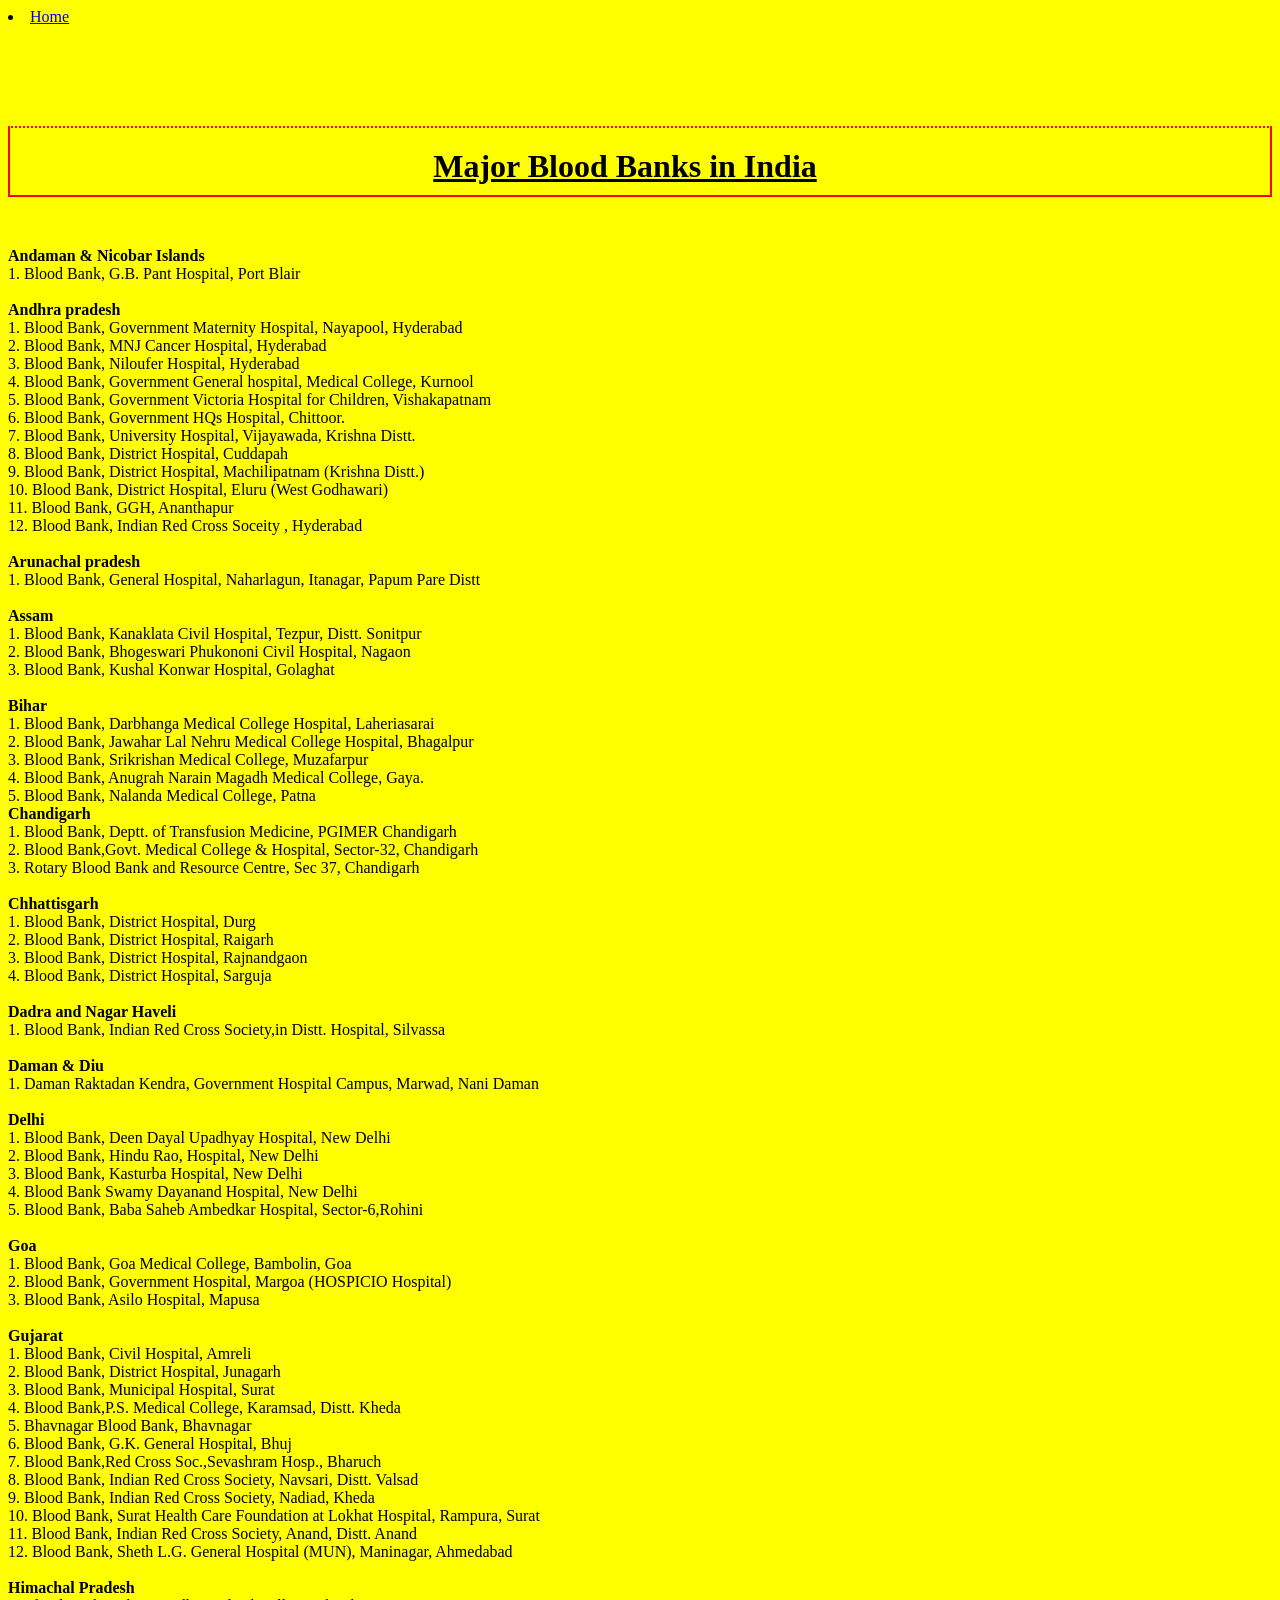
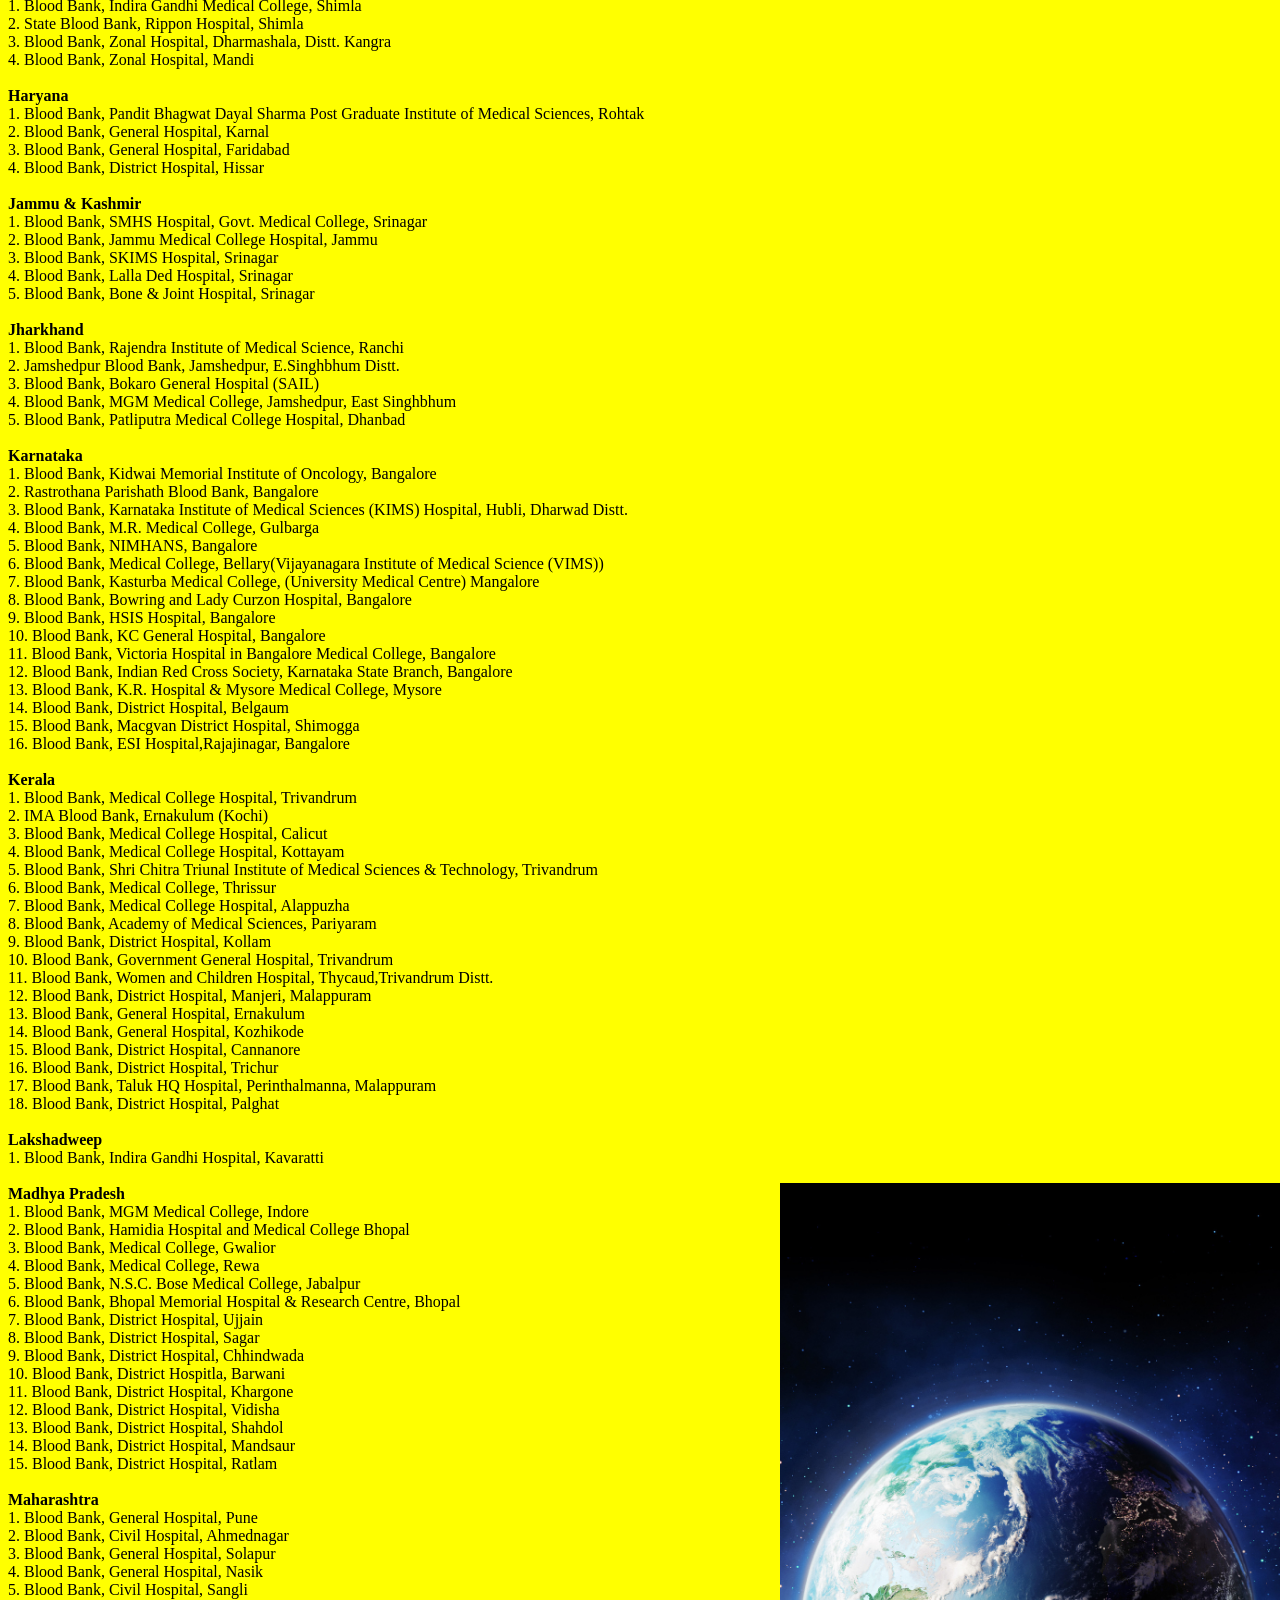
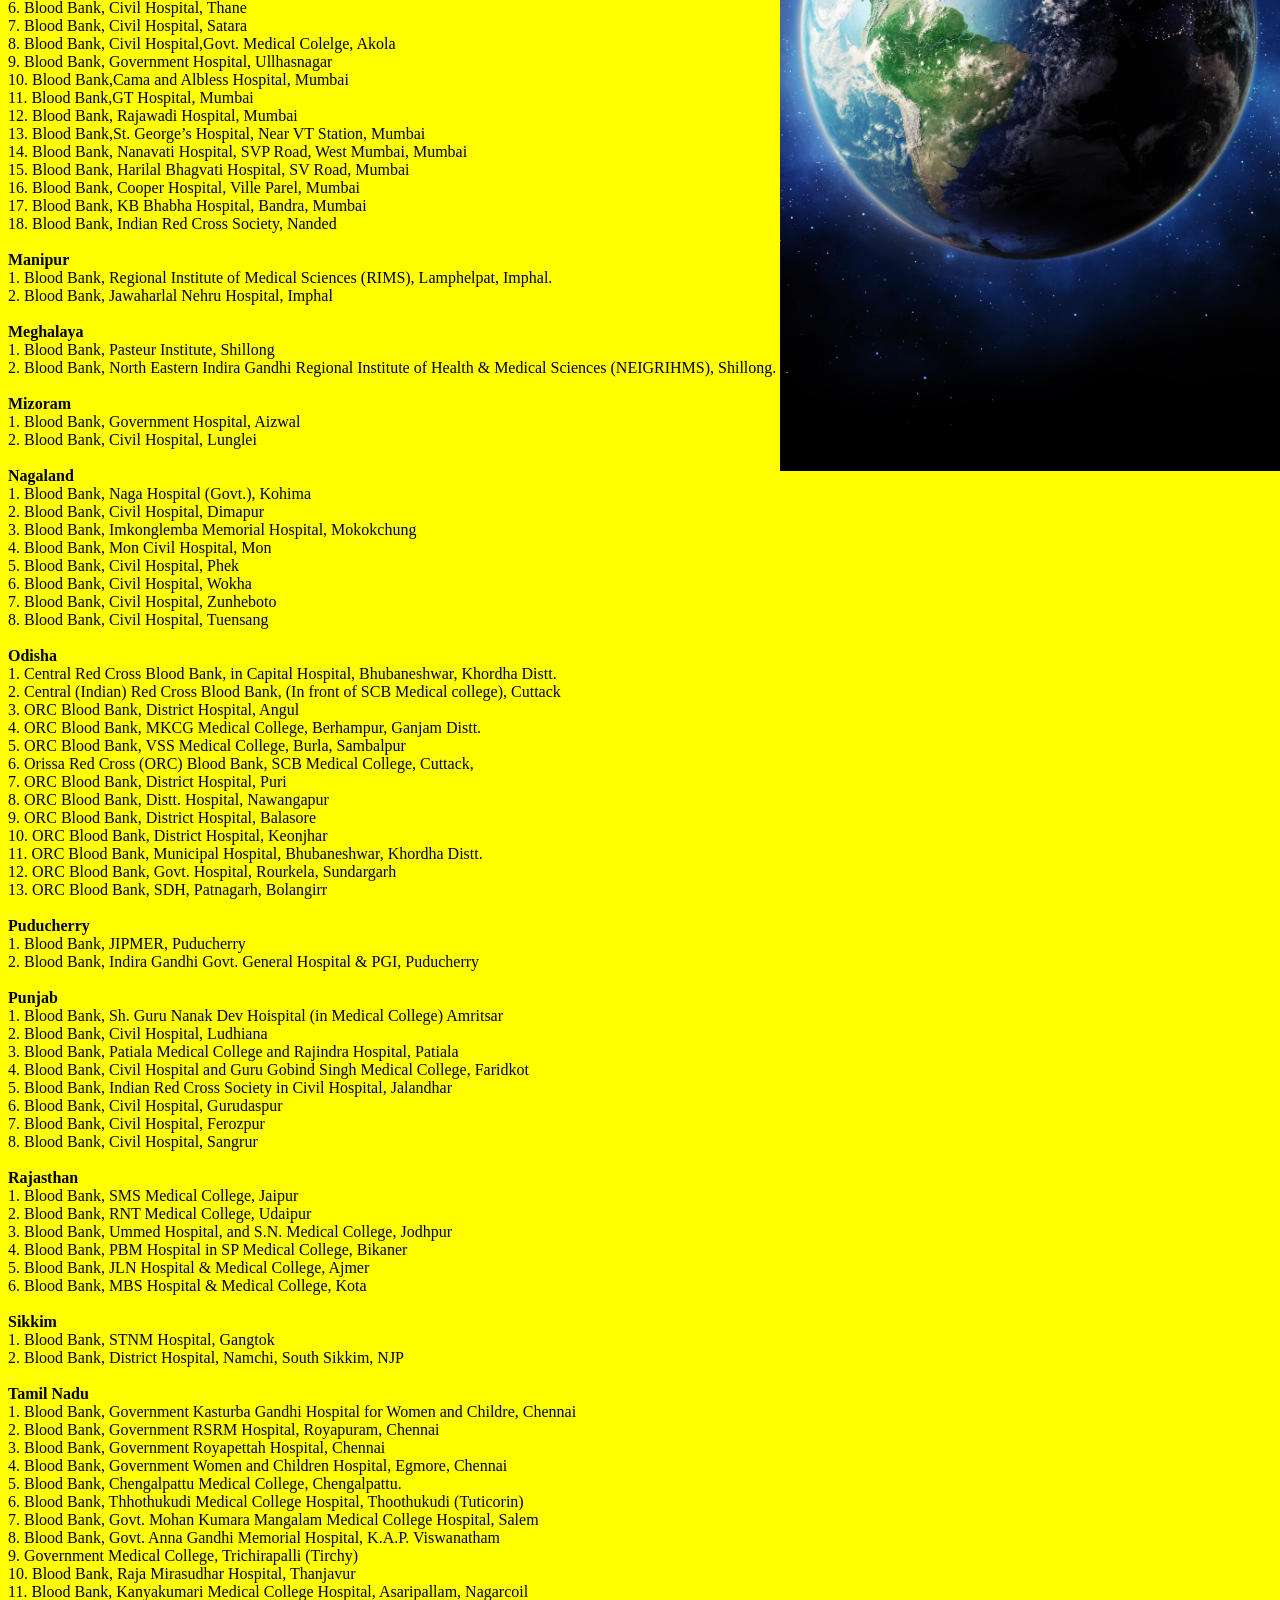
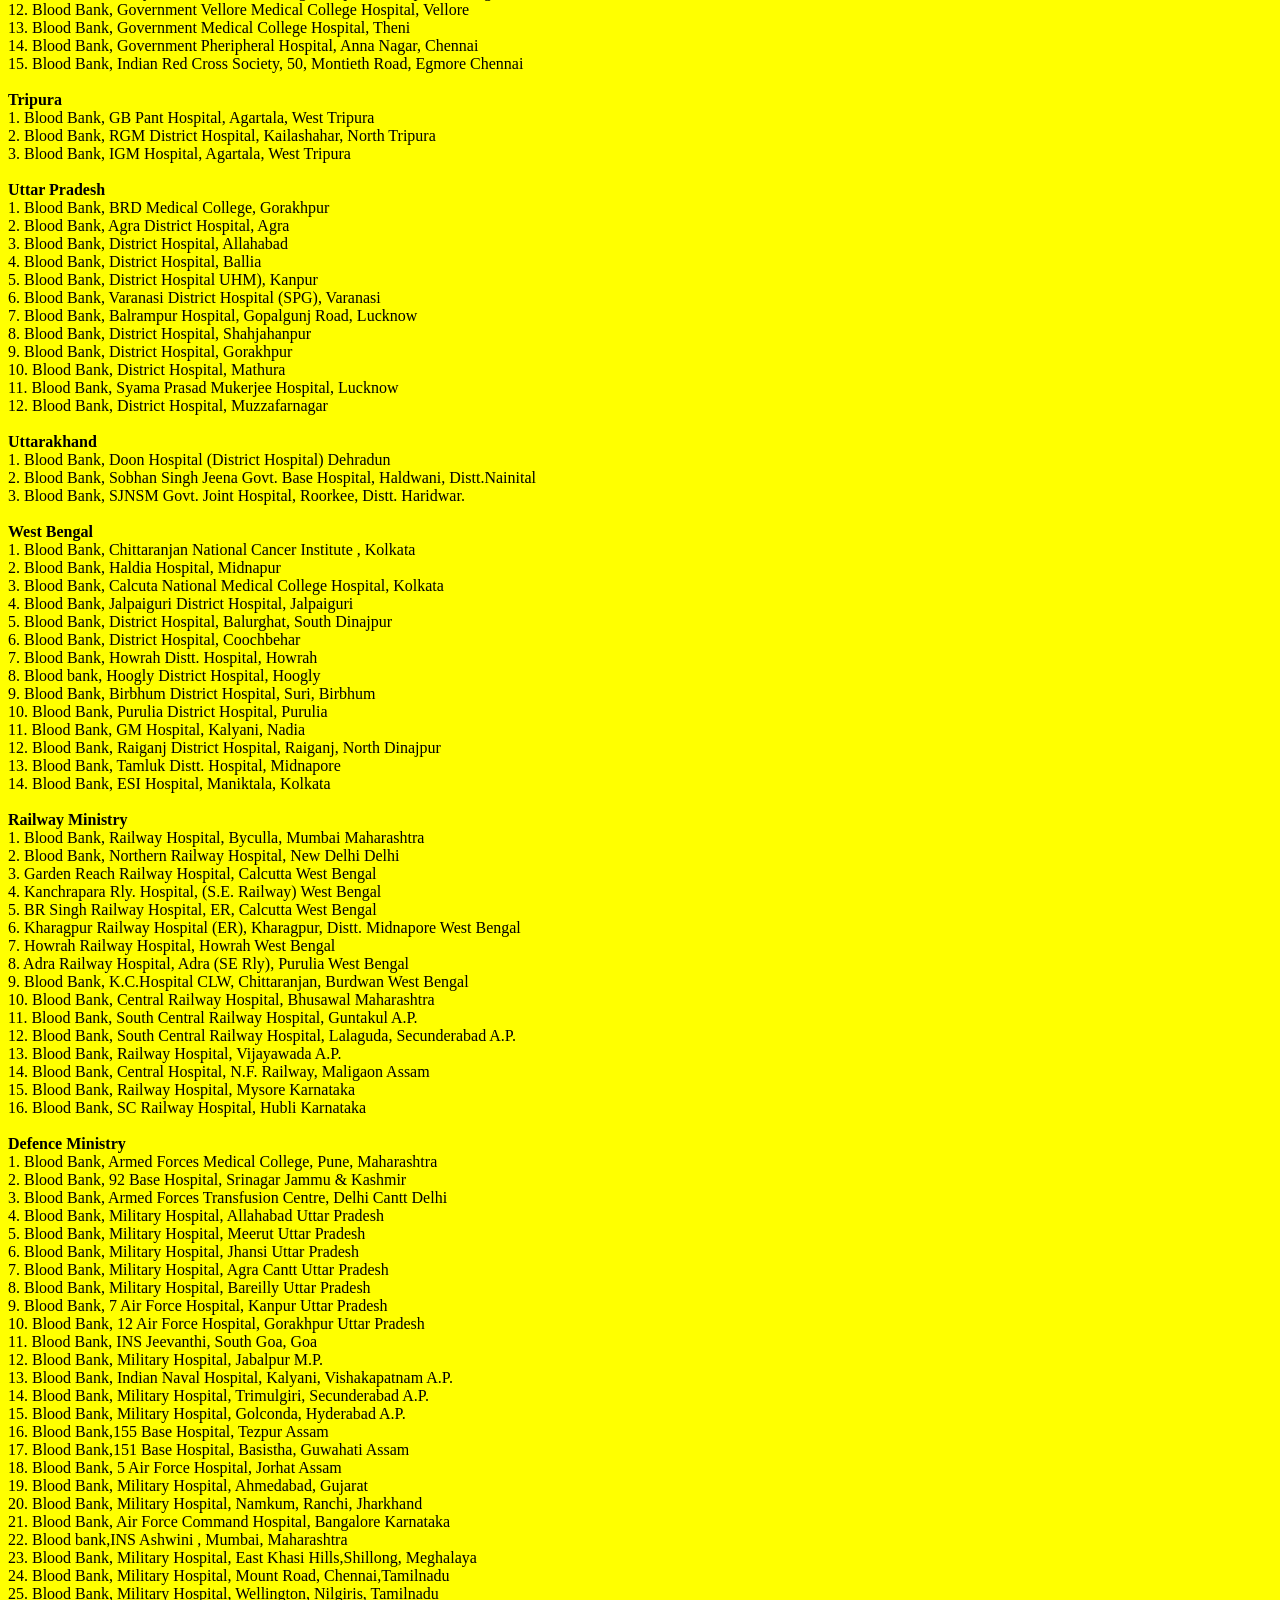
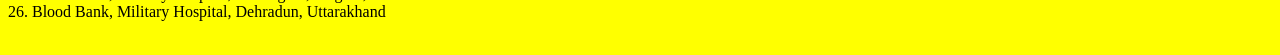
==== list.html @ 59d0528e "Blood Donation System Blood Donation Management Co." ====
<html>
<head>
<title>Blood Donation Management Co.</title>
<link href="mystyles.css" rel="stylesheet">
</head>
<body>
<form action="Blood Donation Management Project.html" method="get">
<li  class="active" ><a  href='Blood Donation Management Project.html'>Home</a></li>
<p id="p5"><h1><center>Major Blood Banks in India</h1>
<b>Andaman & Nicobar Islands</b><br>
1. Blood Bank, G.B. Pant Hospital, Port Blair<br><br>
<b>Andhra pradesh</b><br>
1. Blood Bank, Government Maternity Hospital, Nayapool, Hyderabad<br>
2. Blood Bank, MNJ Cancer Hospital, Hyderabad<br>
3. Blood Bank, Niloufer Hospital, Hyderabad<br>
4. Blood Bank, Government General hospital, Medical College, Kurnool<br>
5. Blood Bank, Government Victoria Hospital for Children, Vishakapatnam<br>
6. Blood Bank, Government HQs Hospital, Chittoor.<br>
7. Blood Bank, University Hospital, Vijayawada, Krishna Distt.<br>
8. Blood Bank, District Hospital, Cuddapah<br>
9. Blood Bank, District Hospital, Machilipatnam (Krishna Distt.)<br>
10. Blood Bank, District Hospital, Eluru (West Godhawari)<br>
11. Blood Bank, GGH, Ananthapur<br>
12. Blood Bank, Indian Red Cross Soceity , Hyderabad<br><br>
<b>Arunachal pradesh</b><br>
1. Blood Bank, General Hospital, Naharlagun, Itanagar, Papum Pare Distt<br><br>
<b>Assam</b><br>
1. Blood Bank, Kanaklata Civil Hospital, Tezpur, Distt. Sonitpur<br>
2. Blood Bank, Bhogeswari Phukononi Civil Hospital, Nagaon<br>
3. Blood Bank, Kushal Konwar Hospital, Golaghat<br><br>
<b>Bihar</b><br>
1. Blood Bank, Darbhanga Medical College Hospital, Laheriasarai<br>
2. Blood Bank, Jawahar Lal Nehru Medical College Hospital, Bhagalpur<br>
3. Blood Bank, Srikrishan Medical College, Muzafarpur<br>
4. Blood Bank, Anugrah Narain Magadh Medical College, Gaya.<br>
5. Blood Bank, Nalanda Medical College, Patna<br>
<b>Chandigarh</b><br>
1. Blood Bank, Deptt. of Transfusion Medicine, PGIMER Chandigarh<br>
2. Blood Bank,Govt. Medical College & Hospital, Sector-32, Chandigarh<br>
3. Rotary Blood Bank and Resource Centre, Sec 37, Chandigarh<br><br>
<b>Chhattisgarh</b><br>
1. Blood Bank, District Hospital, Durg<br>
2. Blood Bank, District Hospital, Raigarh<br>
3. Blood Bank, District Hospital, Rajnandgaon<br>
4. Blood Bank, District Hospital, Sarguja<br><br>
<b>Dadra and Nagar Haveli</b><br>
1. Blood Bank, Indian Red Cross Society,in Distt. Hospital, Silvassa<br><br>
<b>Daman & Diu</b><br>
1. Daman Raktadan Kendra, Government Hospital Campus, Marwad, Nani Daman<br><br>
<b>Delhi</b><br>
1. Blood Bank, Deen Dayal Upadhyay Hospital, New Delhi<br>
2. Blood Bank, Hindu Rao, Hospital, New Delhi<br>
3. Blood Bank, Kasturba Hospital, New Delhi<br>
4. Blood Bank Swamy Dayanand Hospital, New Delhi<br>
5. Blood Bank, Baba Saheb Ambedkar Hospital, Sector-6,Rohini<br><br>
<b>Goa</b><br>
1. Blood Bank, Goa Medical College, Bambolin, Goa<br>
2. Blood Bank, Government Hospital, Margoa (HOSPICIO Hospital)<br>
3. Blood Bank, Asilo Hospital, Mapusa<br><br>
<b>Gujarat</b><br>
1. Blood Bank, Civil Hospital, Amreli<br>
2. Blood Bank, District Hospital, Junagarh<br>
3. Blood Bank, Municipal Hospital, Surat<br>
4. Blood Bank,P.S. Medical College, Karamsad, Distt. Kheda<br>
5. Bhavnagar Blood Bank, Bhavnagar<br>
6. Blood Bank, G.K. General Hospital, Bhuj<br>
7. Blood Bank,Red Cross Soc.,Sevashram Hosp., Bharuch<br>
8. Blood Bank, Indian Red Cross Society, Navsari, Distt. Valsad<br>
9. Blood Bank, Indian Red Cross Society, Nadiad, Kheda<br>
10. Blood Bank, Surat Health Care Foundation at Lokhat Hospital, Rampura, Surat<br>
11. Blood Bank, Indian Red Cross Society, Anand, Distt. Anand<br>
12. Blood Bank, Sheth L.G. General Hospital (MUN), Maninagar, Ahmedabad<br><br>
<b>Himachal Pradesh</b><br>
1. Blood Bank, Indira Gandhi Medical College, Shimla<br>
2. State Blood Bank, Rippon Hospital, Shimla<br>
3. Blood Bank, Zonal Hospital, Dharmashala, Distt. Kangra<br>
4. Blood Bank, Zonal Hospital, Mandi<br><br>
<b>Haryana</b><br>
1. Blood Bank, Pandit Bhagwat Dayal Sharma Post Graduate Institute of Medical Sciences, Rohtak<br>
2. Blood Bank, General Hospital, Karnal<br>
3. Blood Bank, General Hospital, Faridabad<br>
4. Blood Bank, District Hospital, Hissar<br><br>
<b>Jammu & Kashmir</b><br>
1. Blood Bank, SMHS Hospital, Govt. Medical College, Srinagar<br>
2. Blood Bank, Jammu Medical College Hospital, Jammu<br>
3. Blood Bank, SKIMS Hospital, Srinagar<br>
4. Blood Bank, Lalla Ded Hospital, Srinagar<br>
5. Blood Bank, Bone & Joint Hospital, Srinagar<br><br>
<b>Jharkhand</b><br>
1. Blood Bank, Rajendra Institute of Medical Science, Ranchi<br>
2. Jamshedpur Blood Bank, Jamshedpur, E.Singhbhum Distt.<br>
3. Blood Bank, Bokaro General Hospital (SAIL)<br>
4. Blood Bank, MGM Medical College, Jamshedpur, East Singhbhum<br>
5. Blood Bank, Patliputra Medical College Hospital, Dhanbad<br><br>
<b>Karnataka</b><br>
1. Blood Bank, Kidwai Memorial Institute of Oncology, Bangalore<br>
2. Rastrothana Parishath Blood Bank, Bangalore<br>
3. Blood Bank, Karnataka Institute of Medical Sciences (KIMS) Hospital, Hubli, Dharwad Distt.<br>
4. Blood Bank, M.R. Medical College, Gulbarga<br>
5. Blood Bank, NIMHANS, Bangalore<br>
6. Blood Bank, Medical College, Bellary(Vijayanagara Institute of Medical Science (VIMS))<br>
7. Blood Bank, Kasturba Medical College, (University Medical Centre) Mangalore<br>
8. Blood Bank, Bowring and Lady Curzon Hospital, Bangalore<br>
9. Blood Bank, HSIS Hospital, Bangalore<br>
10. Blood Bank, KC General Hospital, Bangalore<br>
11. Blood Bank, Victoria Hospital in Bangalore Medical College, Bangalore<br>
12. Blood Bank, Indian Red Cross Society, Karnataka State Branch, Bangalore<br>
13. Blood Bank, K.R. Hospital & Mysore Medical College, Mysore<br>
14. Blood Bank, District Hospital, Belgaum<br>
15. Blood Bank, Macgvan District Hospital, Shimogga<br>
16. Blood Bank, ESI Hospital,Rajajinagar, Bangalore<br><br>
<b>Kerala</b><br>
1. Blood Bank, Medical College Hospital, Trivandrum<br>
2. IMA Blood Bank, Ernakulum (Kochi)<br>
3. Blood Bank, Medical College Hospital, Calicut<br>
4. Blood Bank, Medical College Hospital, Kottayam<br>
5. Blood Bank, Shri Chitra Triunal Institute of Medical Sciences & Technology, Trivandrum<br>
6. Blood Bank, Medical College, Thrissur<br>
7. Blood Bank, Medical College Hospital, Alappuzha<br>
8. Blood Bank, Academy of Medical Sciences, Pariyaram<br>
9. Blood Bank, District Hospital, Kollam<br>
10. Blood Bank, Government General Hospital, Trivandrum<br>
11. Blood Bank, Women and Children Hospital, Thycaud,Trivandrum Distt.<br>
12. Blood Bank, District Hospital, Manjeri, Malappuram<br>
13. Blood Bank, General Hospital, Ernakulum<br>
14. Blood Bank, General Hospital, Kozhikode<br>
15. Blood Bank, District Hospital, Cannanore<br>
16. Blood Bank, District Hospital, Trichur<br>
17. Blood Bank, Taluk HQ Hospital, Perinthalmanna, Malappuram<br>
18. Blood Bank, District Hospital, Palghat<br><br>
<b>Lakshadweep</b><br>
1. Blood Bank, Indira Gandhi Hospital, Kavaratti<br><br>
<b>Madhya Pradesh</b><br>
1. Blood Bank, MGM Medical College, Indore<br>
2. Blood Bank, Hamidia Hospital and Medical College Bhopal<br>
3. Blood Bank, Medical College, Gwalior<br>
4. Blood Bank, Medical College, Rewa<br>
5. Blood Bank, N.S.C. Bose Medical College, Jabalpur<br>
6. Blood Bank, Bhopal Memorial Hospital & Research Centre, Bhopal<br>
7. Blood Bank, District Hospital, Ujjain<br>
8. Blood Bank, District Hospital, Sagar<br>
9. Blood Bank, District Hospital, Chhindwada<br>
10. Blood Bank, District Hospitla, Barwani<br>
11. Blood Bank, District Hospital, Khargone<br>
12. Blood Bank, District Hospital, Vidisha<br>
13. Blood Bank, District Hospital, Shahdol<br>
14. Blood Bank, District Hospital, Mandsaur<br>
15. Blood Bank, District Hospital, Ratlam<br><br>
<b>Maharashtra</b><br>
1. Blood Bank, General Hospital, Pune<br>
2. Blood Bank, Civil Hospital, Ahmednagar<br>
3. Blood Bank, General Hospital, Solapur<br>
4. Blood Bank, General Hospital, Nasik<br>
5. Blood Bank, Civil Hospital, Sangli<br>
6. Blood Bank, Civil Hospital, Thane<br>
7. Blood Bank, Civil Hospital, Satara<br>
8. Blood Bank, Civil Hospital,Govt. Medical Colelge, Akola<br>
9. Blood Bank, Government Hospital, Ullhasnagar<br>
10. Blood Bank,Cama and Albless Hospital, Mumbai<br>
11. Blood Bank,GT Hospital, Mumbai<br>
12. Blood Bank, Rajawadi Hospital, Mumbai<br>
13. Blood Bank,St. George’s Hospital, Near VT Station, Mumbai<br>
14. Blood Bank, Nanavati Hospital, SVP Road, West Mumbai, Mumbai<br>
15. Blood Bank, Harilal Bhagvati Hospital, SV Road, Mumbai<br>
16. Blood Bank, Cooper Hospital, Ville Parel, Mumbai<br>
17. Blood Bank, KB Bhabha Hospital, Bandra, Mumbai<br>
18. Blood Bank, Indian Red Cross Society, Nanded<br><br>
<b>Manipur</b><br>
1. Blood Bank, Regional Institute of Medical Sciences (RIMS), Lamphelpat, Imphal.<br>
2. Blood Bank, Jawaharlal Nehru Hospital, Imphal<br><br>
<b>Meghalaya</b><br>
1. Blood Bank, Pasteur Institute, Shillong<br>
2. Blood Bank, North Eastern Indira Gandhi Regional Institute of Health & Medical Sciences (NEIGRIHMS), Shillong.<br><br>
<b>Mizoram</b><br>
1. Blood Bank, Government Hospital, Aizwal<br>
2. Blood Bank, Civil Hospital, Lunglei<br><br>
<b>Nagaland</b><br>
1. Blood Bank, Naga Hospital (Govt.), Kohima<br>
2. Blood Bank, Civil Hospital, Dimapur<br>
3. Blood Bank, Imkonglemba Memorial Hospital, Mokokchung<br>
4. Blood Bank, Mon Civil Hospital, Mon<br>
5. Blood Bank, Civil Hospital, Phek<br>
6. Blood Bank, Civil Hospital, Wokha<br>
7. Blood Bank, Civil Hospital, Zunheboto<br>
8. Blood Bank, Civil Hospital, Tuensang<br><br>
<b>Odisha</b><br>
1. Central Red Cross Blood Bank, in Capital Hospital, Bhubaneshwar, Khordha Distt.<br>
2. Central (Indian) Red Cross Blood Bank, (In front of SCB Medical college), Cuttack<br>
3. ORC Blood Bank, District Hospital, Angul<br>
4. ORC Blood Bank, MKCG Medical College, Berhampur, Ganjam Distt.<br>
5. ORC Blood Bank, VSS Medical College, Burla, Sambalpur<br>
6. Orissa Red Cross (ORC) Blood Bank, SCB Medical College, Cuttack,<br>
7. ORC Blood Bank, District Hospital, Puri<br>
8. ORC Blood Bank, Distt. Hospital, Nawangapur<br>
9. ORC Blood Bank, District Hospital, Balasore<br>
10. ORC Blood Bank, District Hospital, Keonjhar<br>
11. ORC Blood Bank, Municipal Hospital, Bhubaneshwar, Khordha Distt.<br>
12. ORC Blood Bank, Govt. Hospital, Rourkela, Sundargarh<br>
13. ORC Blood Bank, SDH, Patnagarh, Bolangirr<br><br>
<b>Puducherry</b><br>
1. Blood Bank, JIPMER, Puducherry<br>
2. Blood Bank, Indira Gandhi Govt. General Hospital & PGI, Puducherry<br><br>
<b>Punjab</b><br>
1. Blood Bank, Sh. Guru Nanak Dev Hoispital (in Medical College) Amritsar<br>
2. Blood Bank, Civil Hospital, Ludhiana<br>
3. Blood Bank, Patiala Medical College and Rajindra Hospital, Patiala<br>
4. Blood Bank, Civil Hospital and Guru Gobind Singh Medical College, Faridkot<br>
5. Blood Bank, Indian Red Cross Society in Civil Hospital, Jalandhar<br>
6. Blood Bank, Civil Hospital, Gurudaspur<br>
7. Blood Bank, Civil Hospital, Ferozpur<br>
8. Blood Bank, Civil Hospital, Sangrur<br><br>
<b>Rajasthan</b><br>
1. Blood Bank, SMS Medical College, Jaipur<br>
2. Blood Bank, RNT Medical College, Udaipur<br>
3. Blood Bank, Ummed Hospital, and S.N. Medical College, Jodhpur<br>
4. Blood Bank, PBM Hospital in SP Medical College, Bikaner<br>
5. Blood Bank, JLN Hospital & Medical College, Ajmer<br>
6. Blood Bank, MBS Hospital & Medical College, Kota<br><br>
<b>Sikkim</b><br>
1. Blood Bank, STNM Hospital, Gangtok<br>
2. Blood Bank, District Hospital, Namchi, South Sikkim, NJP<br><br>
<b>Tamil Nadu</b><br>
1. Blood Bank, Government Kasturba Gandhi Hospital for Women and Childre, Chennai<br>
2. Blood Bank, Government RSRM Hospital, Royapuram, Chennai<br>
3. Blood Bank, Government Royapettah Hospital, Chennai<br>
4. Blood Bank, Government Women and Children Hospital, Egmore, Chennai<br>
5. Blood Bank, Chengalpattu Medical College, Chengalpattu.<br>
6. Blood Bank, Thhothukudi Medical College Hospital, Thoothukudi (Tuticorin)<br>
7. Blood Bank, Govt. Mohan Kumara Mangalam Medical College Hospital, Salem<br>
8. Blood Bank, Govt. Anna Gandhi Memorial Hospital, K.A.P. Viswanatham<br>
9. Government Medical College, Trichirapalli (Tirchy)<br>
10. Blood Bank, Raja Mirasudhar Hospital, Thanjavur<br>
11. Blood Bank, Kanyakumari Medical College Hospital, Asaripallam, Nagarcoil<br>
12. Blood Bank, Government Vellore Medical College Hospital, Vellore<br>
13. Blood Bank, Government Medical College Hospital, Theni<br>
14. Blood Bank, Government Pheripheral Hospital, Anna Nagar, Chennai<br>
15. Blood Bank, Indian Red Cross Society, 50, Montieth Road, Egmore Chennai<br><br>
<b>Tripura</b><br>
1. Blood Bank, GB Pant Hospital, Agartala, West Tripura<br>
2. Blood Bank, RGM District Hospital, Kailashahar, North Tripura<br>
3. Blood Bank, IGM Hospital, Agartala, West Tripura<br><br>
<b>Uttar Pradesh</b><br>
1. Blood Bank, BRD Medical College, Gorakhpur<br>
2. Blood Bank, Agra District Hospital, Agra<br>
3. Blood Bank, District Hospital, Allahabad<br>
4. Blood Bank, District Hospital, Ballia<br>
5. Blood Bank, District Hospital UHM), Kanpur<br>
6. Blood Bank, Varanasi District Hospital (SPG), Varanasi<br>
7. Blood Bank, Balrampur Hospital, Gopalgunj Road, Lucknow<br>
8. Blood Bank, District Hospital, Shahjahanpur<br>
9. Blood Bank, District Hospital, Gorakhpur<br>
10. Blood Bank, District Hospital, Mathura<br>
11. Blood Bank, Syama Prasad Mukerjee Hospital, Lucknow<br>
12. Blood Bank, District Hospital, Muzzafarnagar<br><br>
<b>Uttarakhand</b><br>
1. Blood Bank, Doon Hospital (District Hospital) Dehradun<br>
2. Blood Bank, Sobhan Singh Jeena Govt. Base Hospital, Haldwani, Distt.Nainital<br>
3. Blood Bank, SJNSM Govt. Joint Hospital, Roorkee, Distt. Haridwar.<br><br>
<b>West Bengal</b><br>
1. Blood Bank, Chittaranjan National Cancer Institute , Kolkata<br>
2. Blood Bank, Haldia Hospital, Midnapur<br>
3. Blood Bank, Calcuta National Medical College Hospital, Kolkata<br>
4. Blood Bank, Jalpaiguri District Hospital, Jalpaiguri<br>
5. Blood Bank, District Hospital, Balurghat, South Dinajpur<br>
6. Blood Bank, District Hospital, Coochbehar<br>
7. Blood Bank, Howrah Distt. Hospital, Howrah<br>
8. Blood bank, Hoogly District Hospital, Hoogly<br>
9. Blood Bank, Birbhum District Hospital, Suri, Birbhum<br>
10. Blood Bank, Purulia District Hospital, Purulia<br>
11. Blood Bank, GM Hospital, Kalyani, Nadia<br>
12. Blood Bank, Raiganj District Hospital, Raiganj, North Dinajpur<br>
13. Blood Bank, Tamluk Distt. Hospital, Midnapore<br>
14. Blood Bank, ESI Hospital, Maniktala, Kolkata<br><br>
<b>Railway Ministry</b><br>
1. Blood Bank, Railway Hospital, Byculla, Mumbai Maharashtra<br>
2. Blood Bank, Northern Railway Hospital, New Delhi Delhi<br>
3. Garden Reach Railway Hospital, Calcutta West Bengal<br>
4. Kanchrapara Rly. Hospital, (S.E. Railway) West Bengal<br>
5. BR Singh Railway Hospital, ER, Calcutta West Bengal<br>
6. Kharagpur Railway Hospital (ER), Kharagpur, Distt. Midnapore West Bengal<br>
7. Howrah Railway Hospital, Howrah West Bengal<br>
8. Adra Railway Hospital, Adra (SE Rly), Purulia West Bengal<br>
9. Blood Bank, K.C.Hospital CLW, Chittaranjan, Burdwan West Bengal<br>
10. Blood Bank, Central Railway Hospital, Bhusawal Maharashtra<br>
11. Blood Bank, South Central Railway Hospital, Guntakul A.P.<br>
12. Blood Bank, South Central Railway Hospital, Lalaguda, Secunderabad A.P.<br>
13. Blood Bank, Railway Hospital, Vijayawada A.P.<br>
14. Blood Bank, Central Hospital, N.F. Railway, Maligaon Assam<br>
15. Blood Bank, Railway Hospital, Mysore Karnataka<br>
16. Blood Bank, SC Railway Hospital, Hubli Karnataka<br><br>
<b>Defence Ministry</b><br>
1. Blood Bank, Armed Forces Medical College, Pune, Maharashtra<br>
2. Blood Bank, 92 Base Hospital, Srinagar Jammu & Kashmir<br>
3. Blood Bank, Armed Forces Transfusion Centre, Delhi Cantt Delhi<br>
4. Blood Bank, Military Hospital, Allahabad Uttar Pradesh<br>
5. Blood Bank, Military Hospital, Meerut Uttar Pradesh<br>
6. Blood Bank, Military Hospital, Jhansi Uttar Pradesh<br>
7. Blood Bank, Military Hospital, Agra Cantt Uttar Pradesh<br>
8. Blood Bank, Military Hospital, Bareilly Uttar Pradesh<br>
9. Blood Bank, 7 Air Force Hospital, Kanpur Uttar Pradesh<br>
10. Blood Bank, 12 Air Force Hospital, Gorakhpur Uttar Pradesh<br>
11. Blood Bank, INS Jeevanthi, South Goa, Goa<br>
12. Blood Bank, Military Hospital, Jabalpur M.P.<br>
13. Blood Bank, Indian Naval Hospital, Kalyani, Vishakapatnam A.P.<br>
14. Blood Bank, Military Hospital, Trimulgiri, Secunderabad A.P.<br>
15. Blood Bank, Military Hospital, Golconda, Hyderabad A.P.<br>
16. Blood Bank,155 Base Hospital, Tezpur Assam<br>
17. Blood Bank,151 Base Hospital, Basistha, Guwahati Assam<br>
18. Blood Bank, 5 Air Force Hospital, Jorhat Assam<br>
19. Blood Bank, Military Hospital, Ahmedabad, Gujarat<br>
20. Blood Bank, Military Hospital, Namkum, Ranchi, Jharkhand<br>
21. Blood Bank, Air Force Command Hospital, Bangalore Karnataka<br>
22. Blood bank,INS Ashwini , Mumbai, Maharashtra<br>
23. Blood Bank, Military Hospital, East Khasi Hills,Shillong, Meghalaya<br>
24. Blood Bank, Military Hospital, Mount Road, Chennai,Tamilnadu<br>
25. Blood Bank, Military Hospital, Wellington, Nilgiris, Tamilnadu<br>
26. Blood Bank, Military Hospital, Dehradun, Uttarakhand<br>

<br>

</p>
</center>
</form>
</body>
</html>
---- mystyles.css ----
body{background-image:url("344.jpg");
background-size: 500px;
background-position: right;
background-attachment:scroll;
background-repeat:no-repeat;
background-color: yellow;
}

h1{color: black;
text-align:center;
text-decoration:underline;
border-style:solid;
border-width:2px 2px 2px 2px;
border-color:red;
border-top-style:dotted;
margin:100px 0 50px 0;
padding:20px 40px 10px 10px;
}

#p1{color: red;
}

.image1{text-align: center;
}

#p2{text-align:center;
}

.form-group{text-align: center;
}

.info{color: blue;
}

.points{color: red;
}

.data{color: brown;
}

.p5{padding: 20px 20px;
}
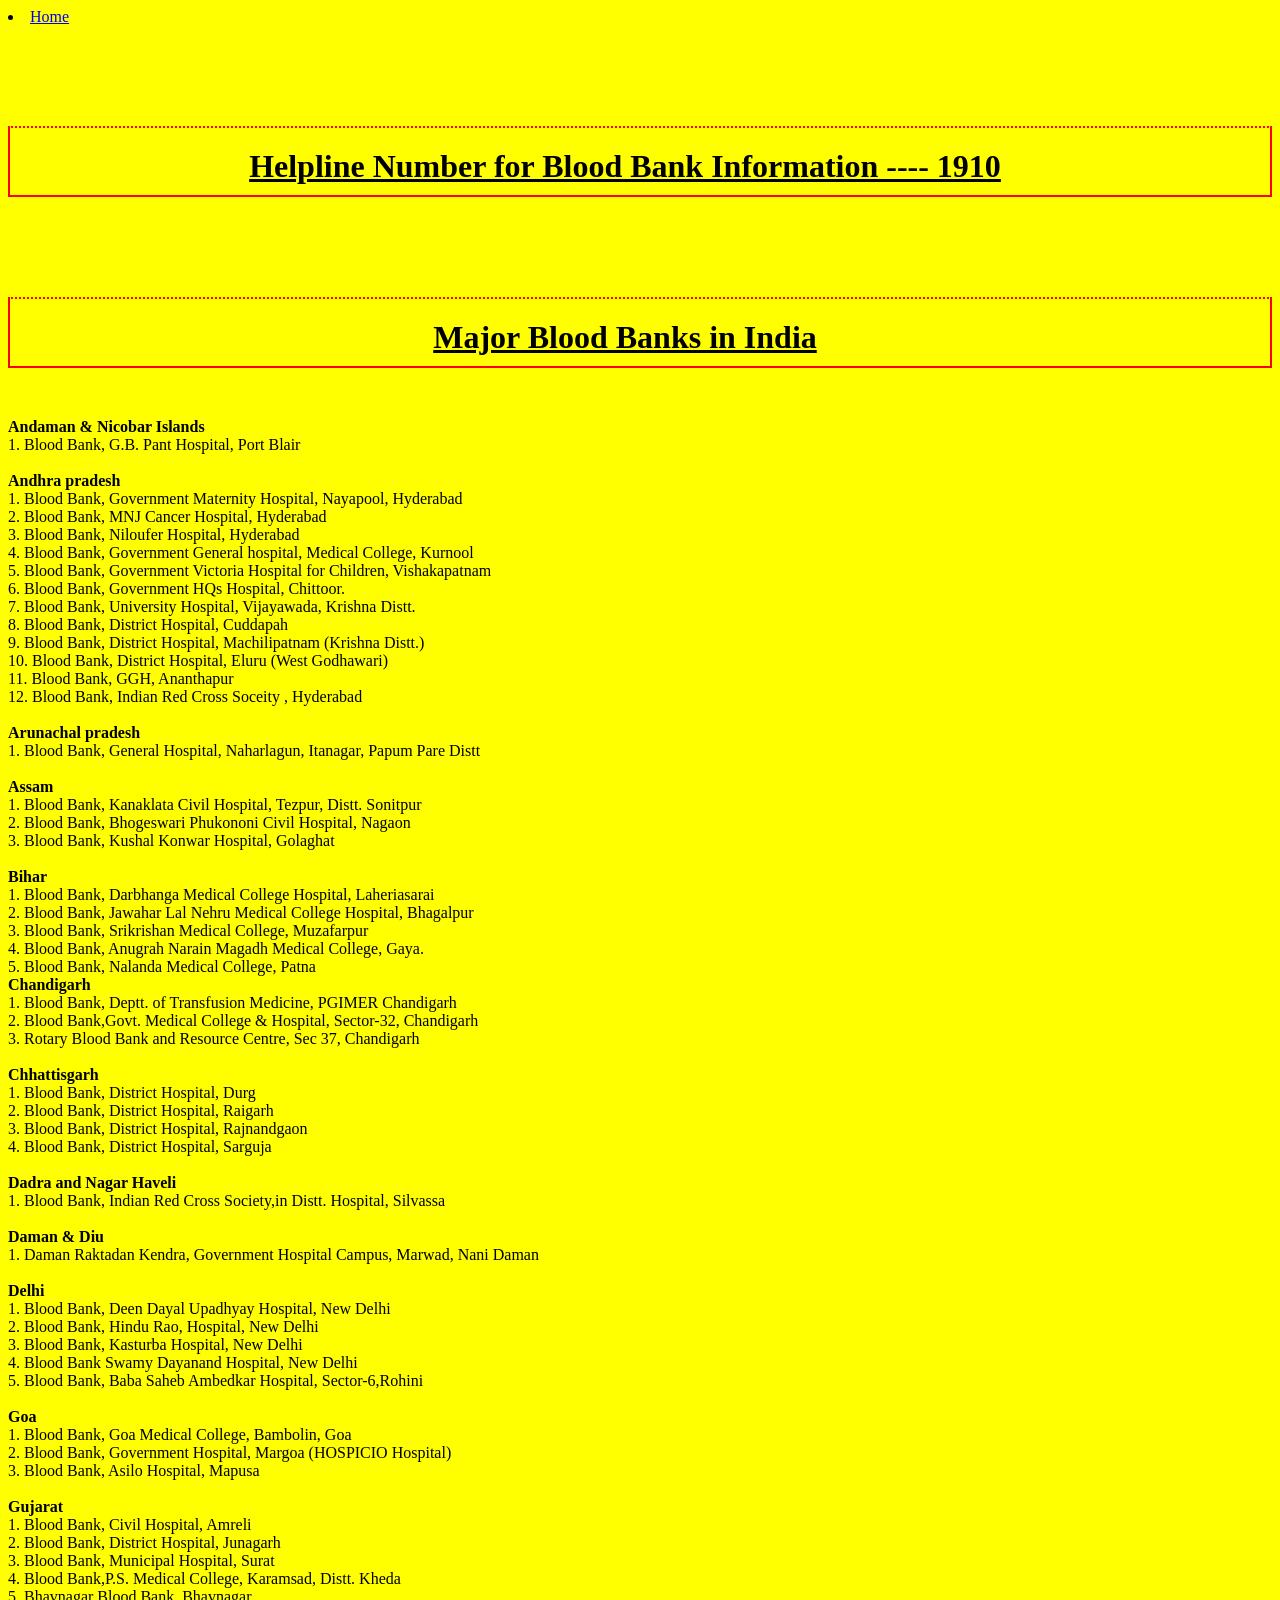
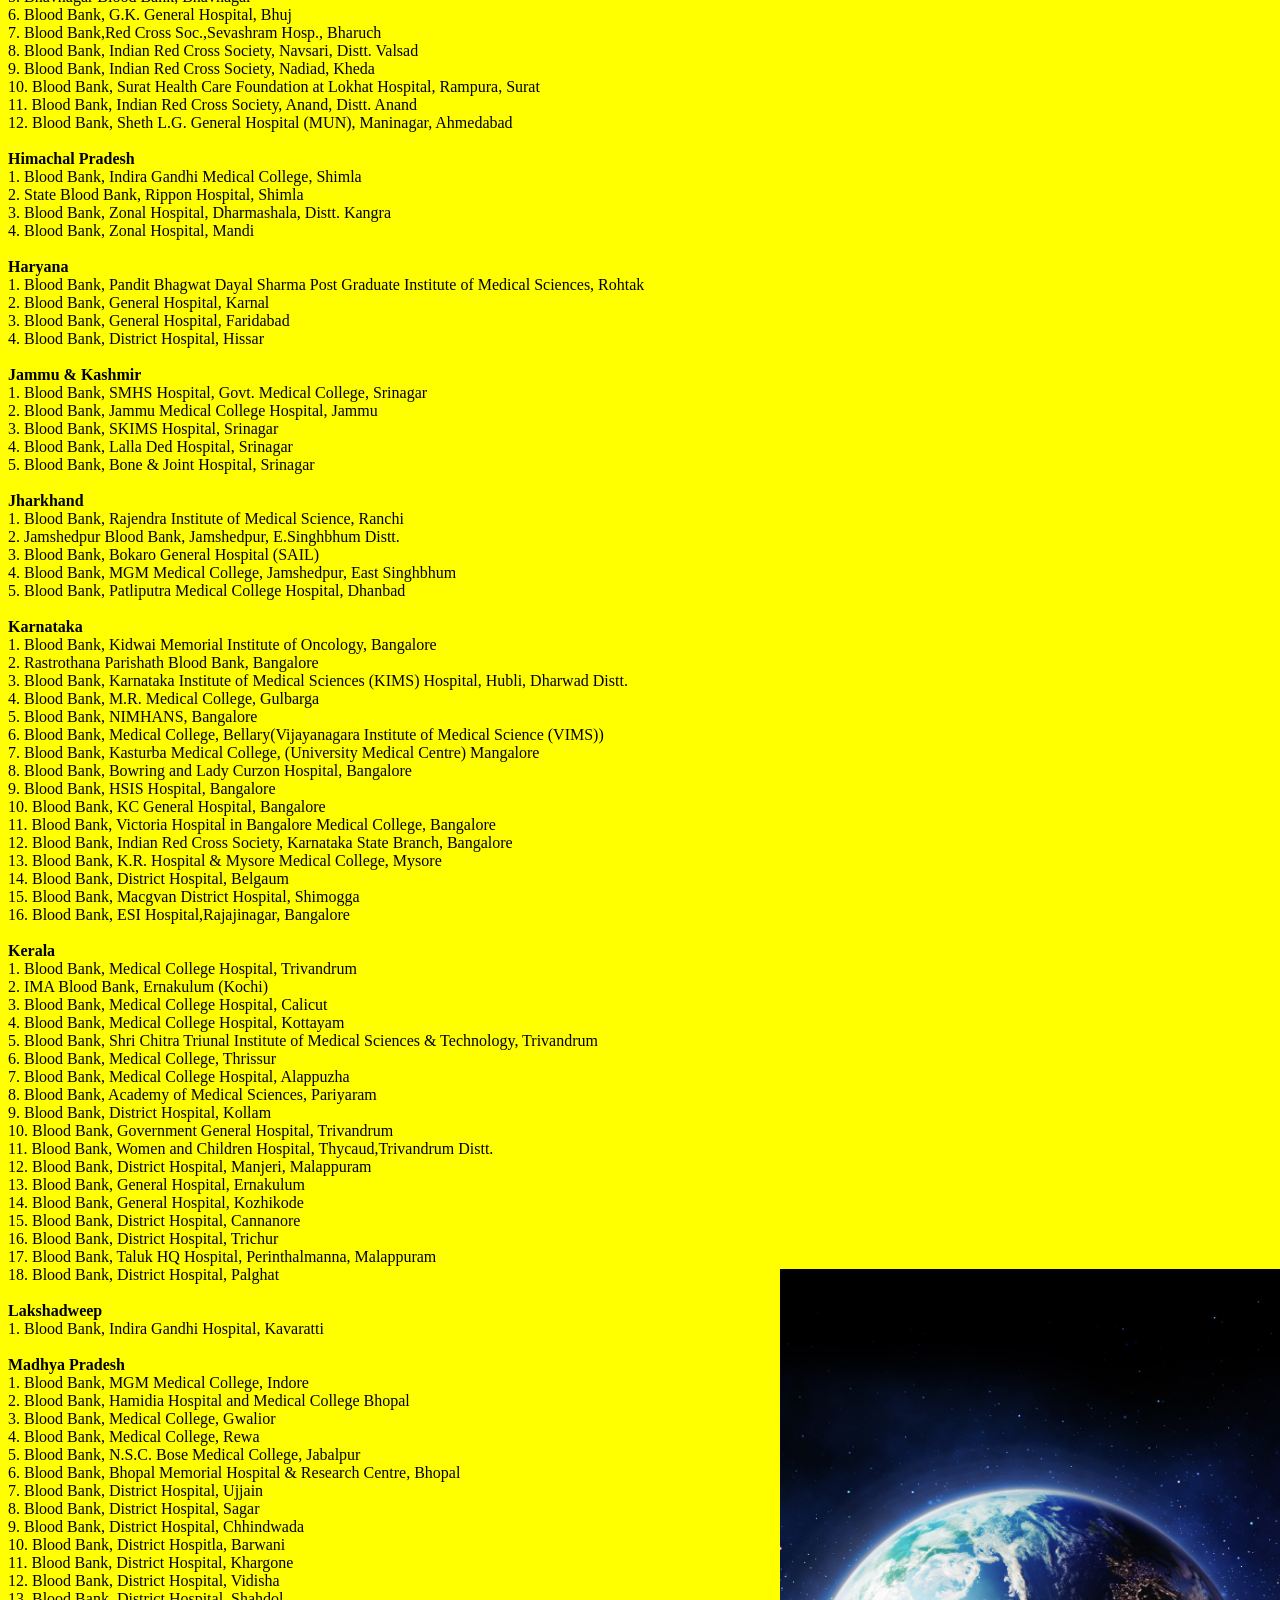
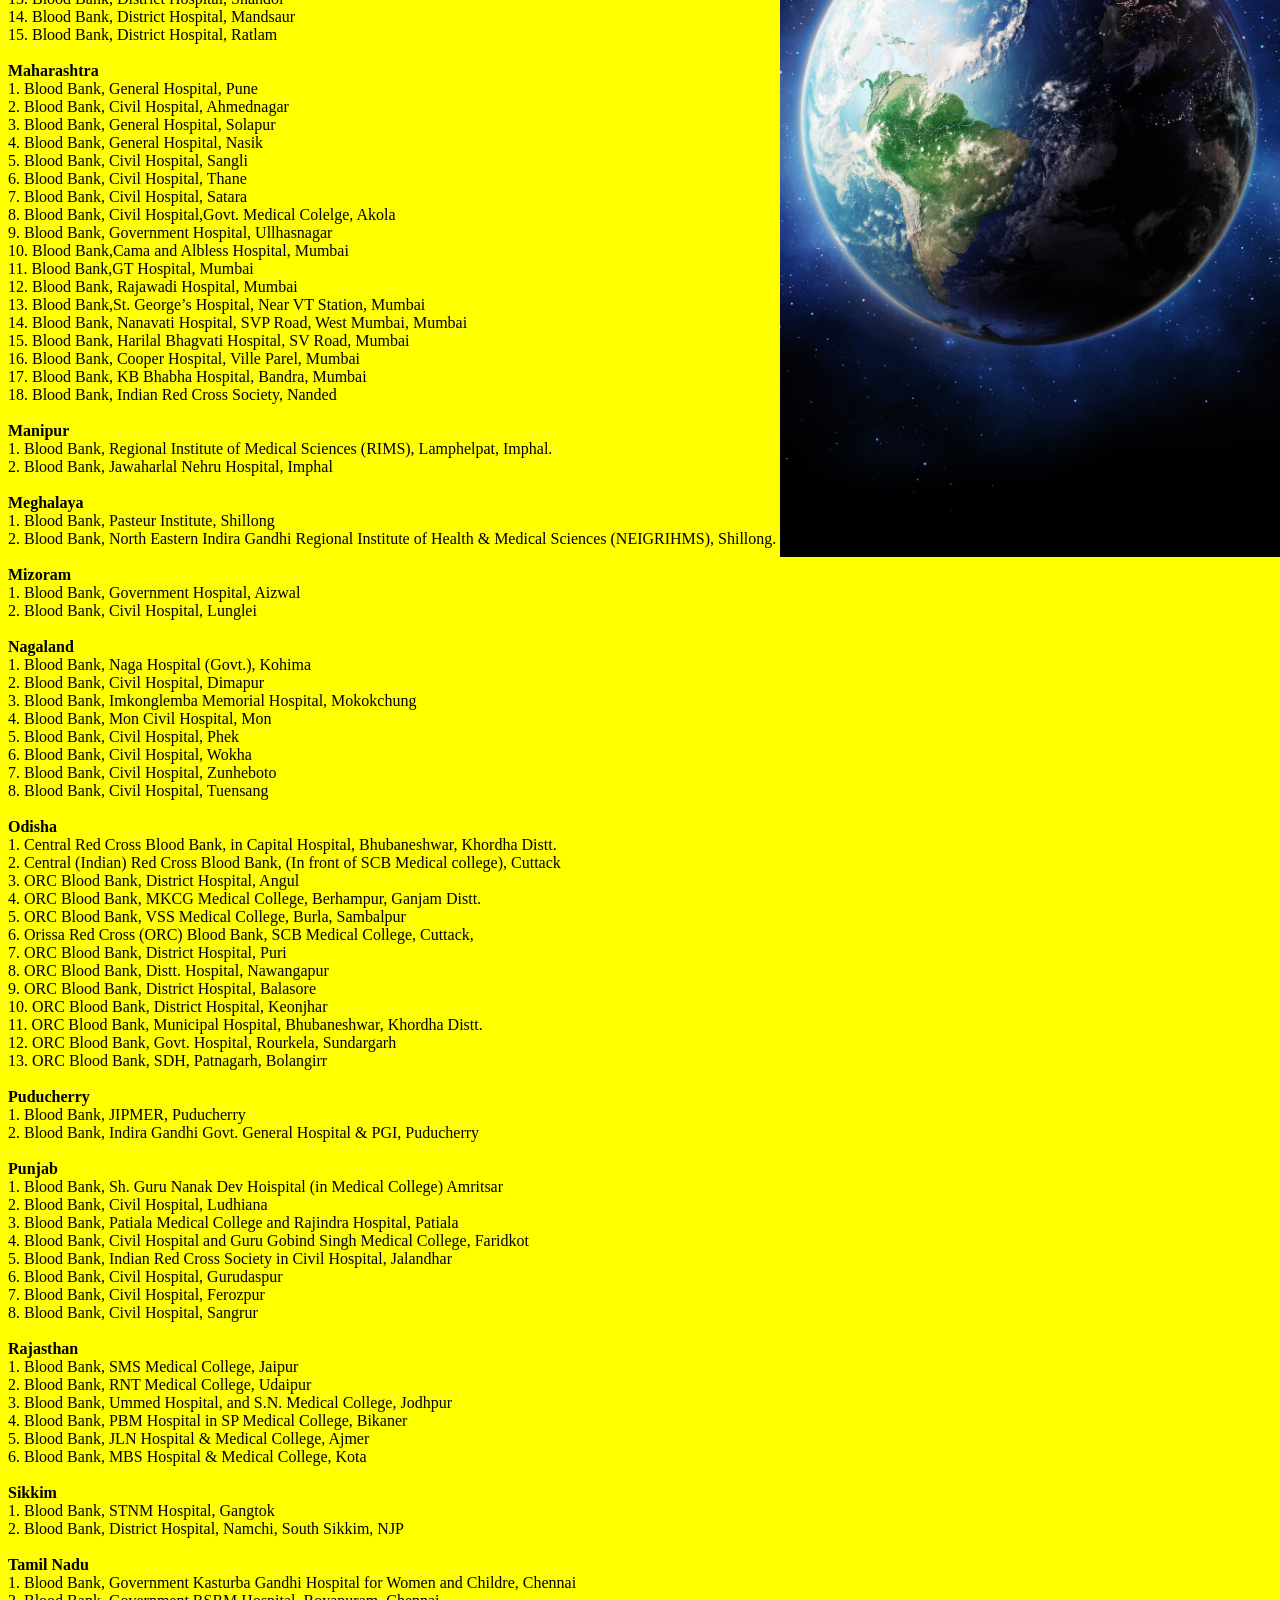
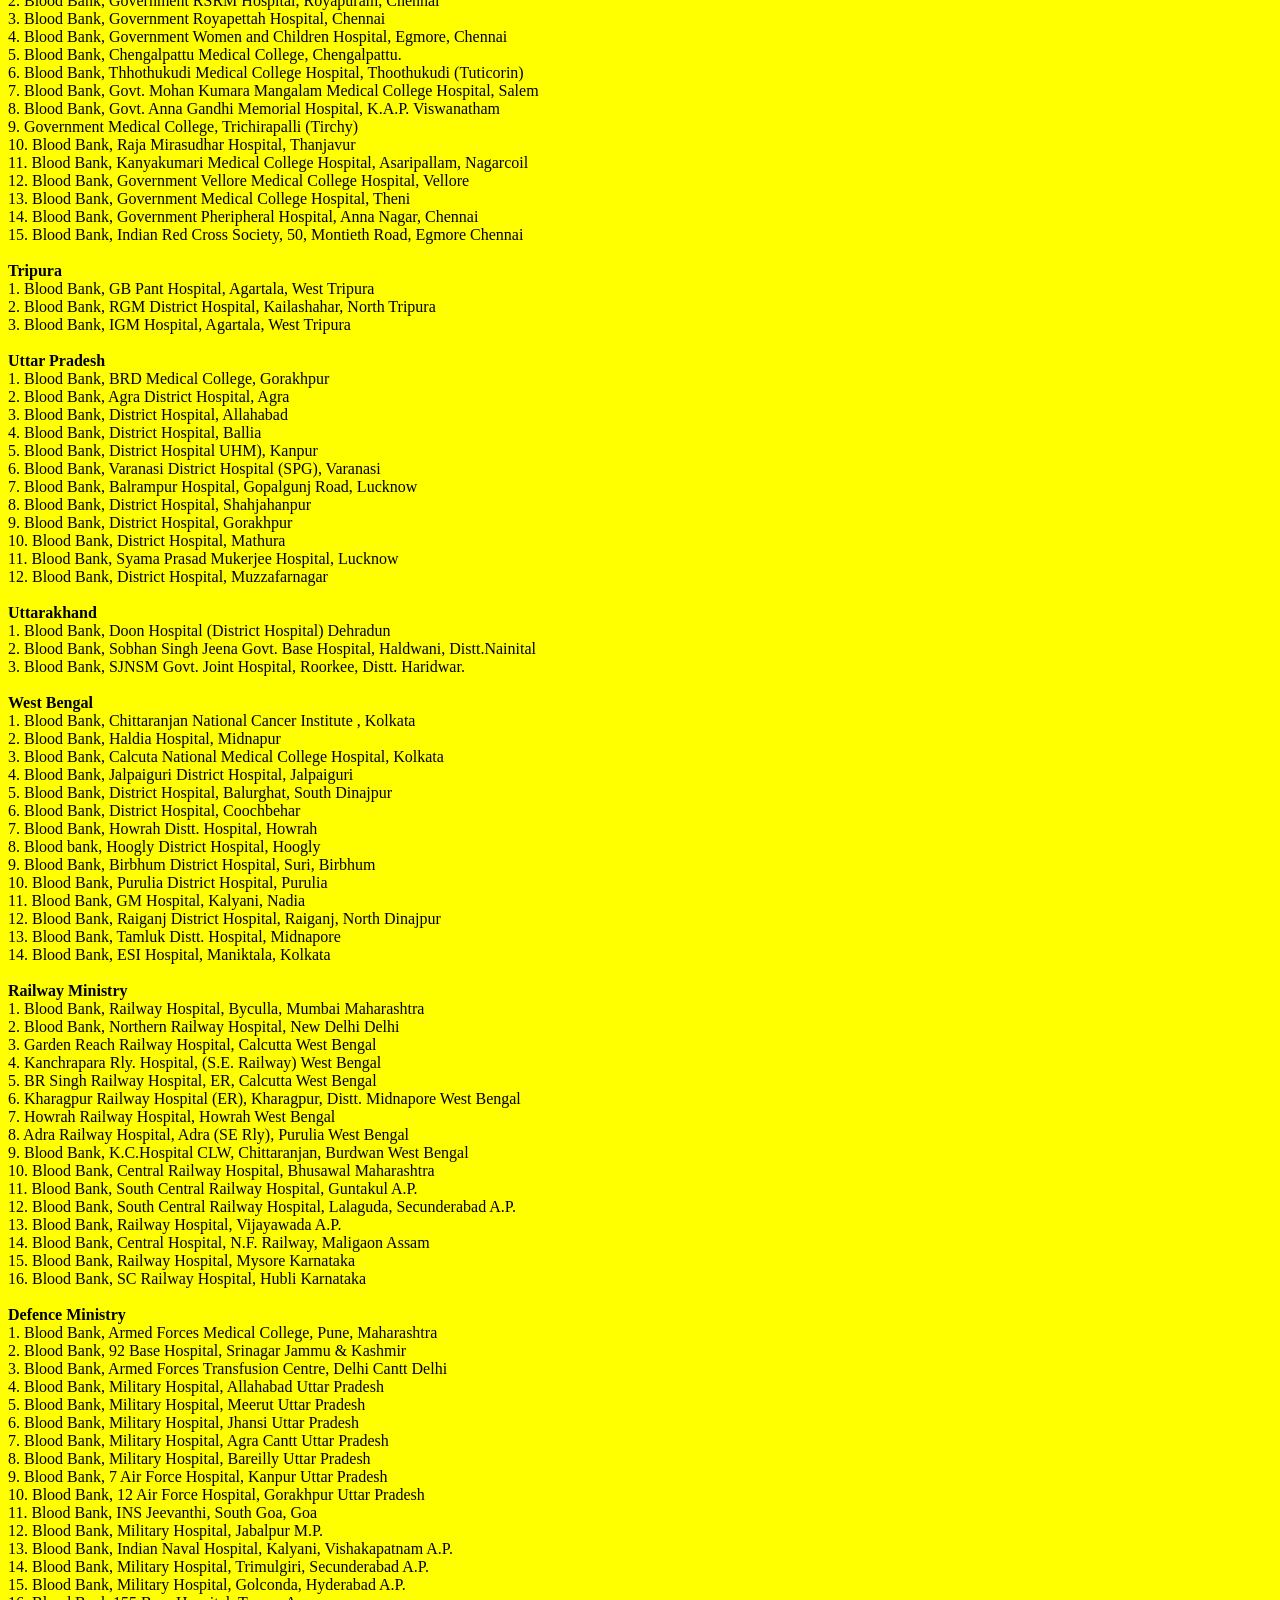
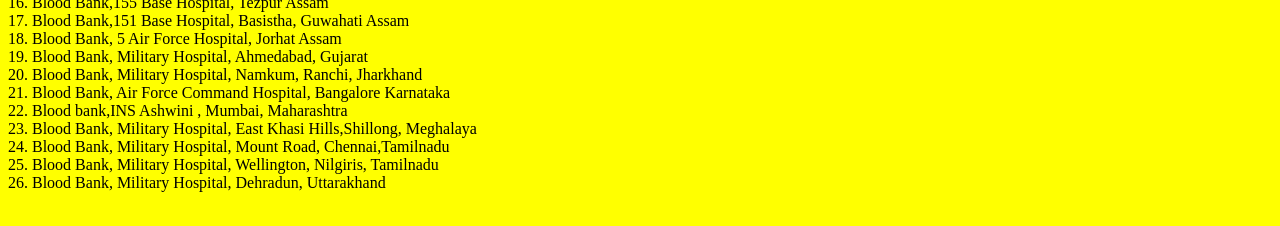
==== commit 512d09eb: "Update list.html" ====
--- a/list.html
+++ b/list.html
@@ -6,6 +6,7 @@
 <body>
 <form action="Blood Donation Management Project.html" method="get">
 <li  class="active" ><a  href='Blood Donation Management Project.html'>Home</a></li>
+<h1>Helpline Number for Blood Bank Information ----  1910</h1>
 <p id="p5"><h1><center>Major Blood Banks in India</h1>
 <b>Andaman & Nicobar Islands</b><br>
 1. Blood Bank, G.B. Pant Hospital, Port Blair<br><br>
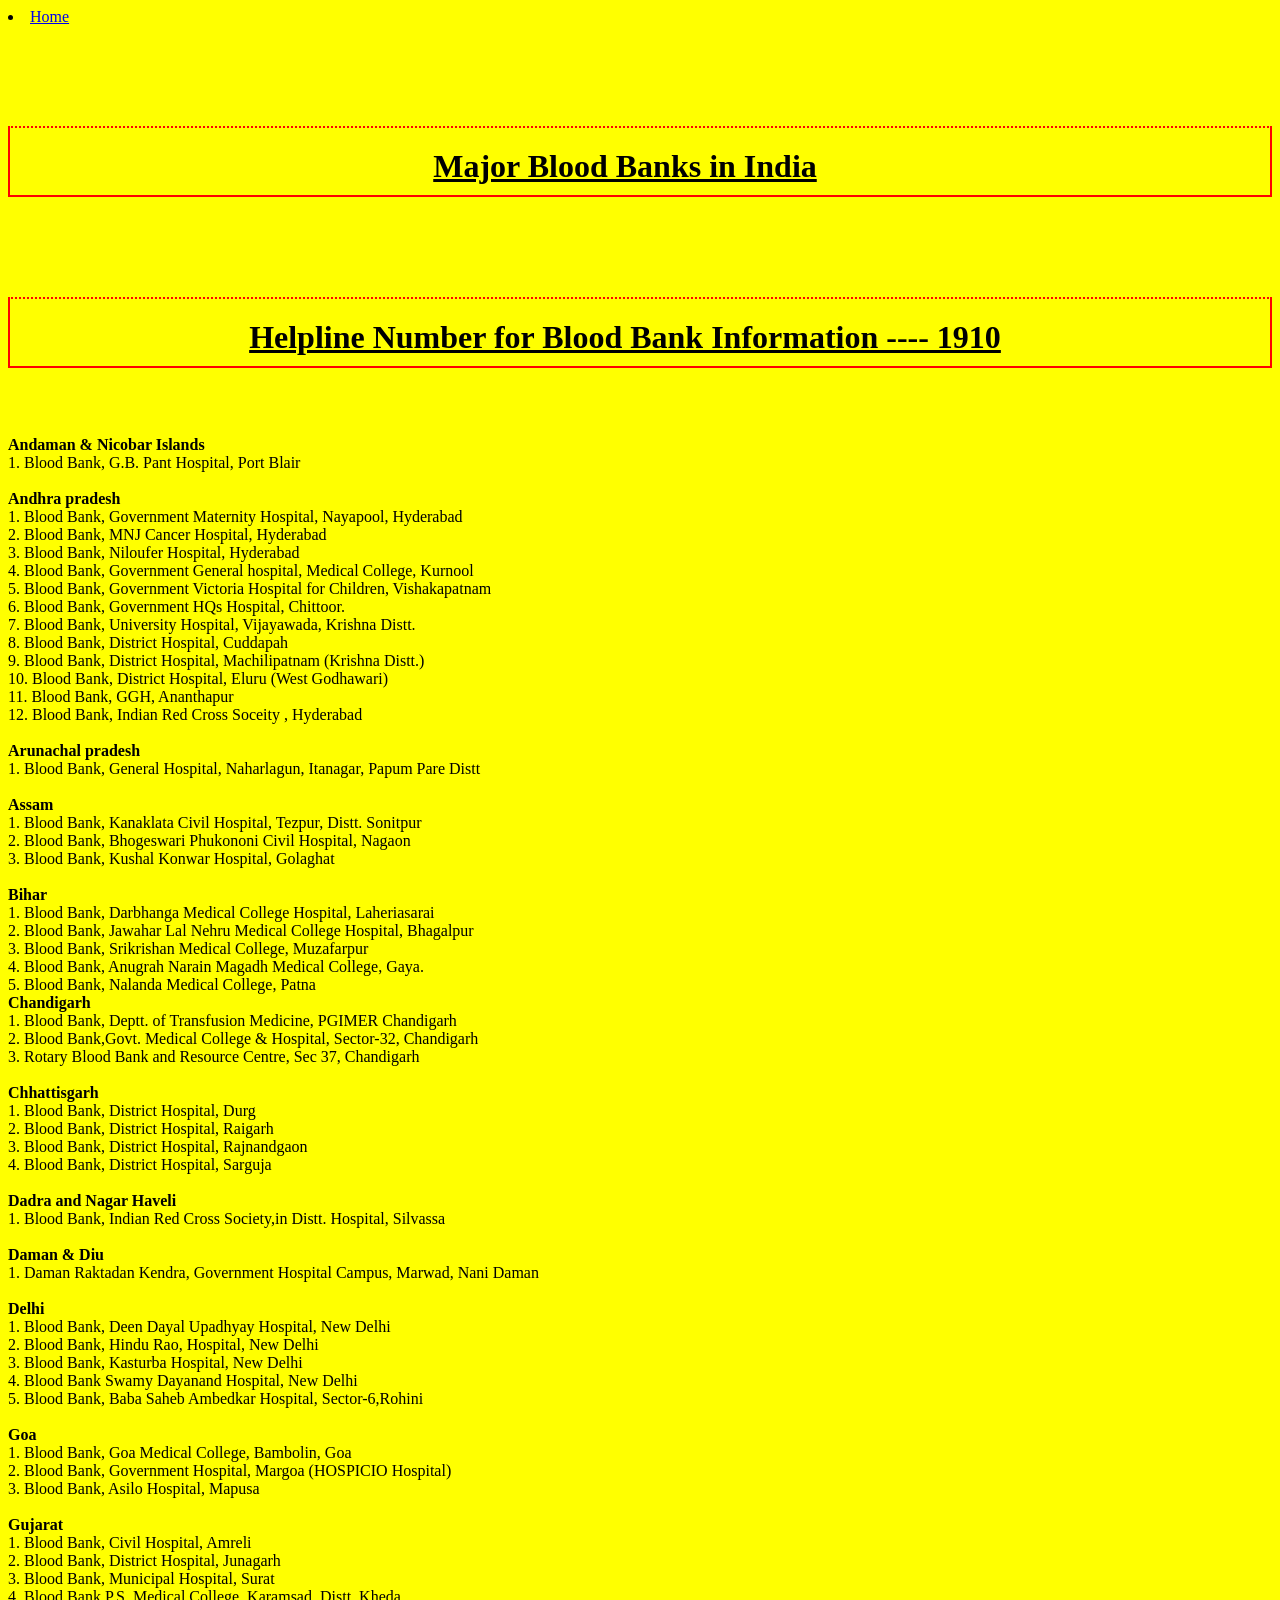
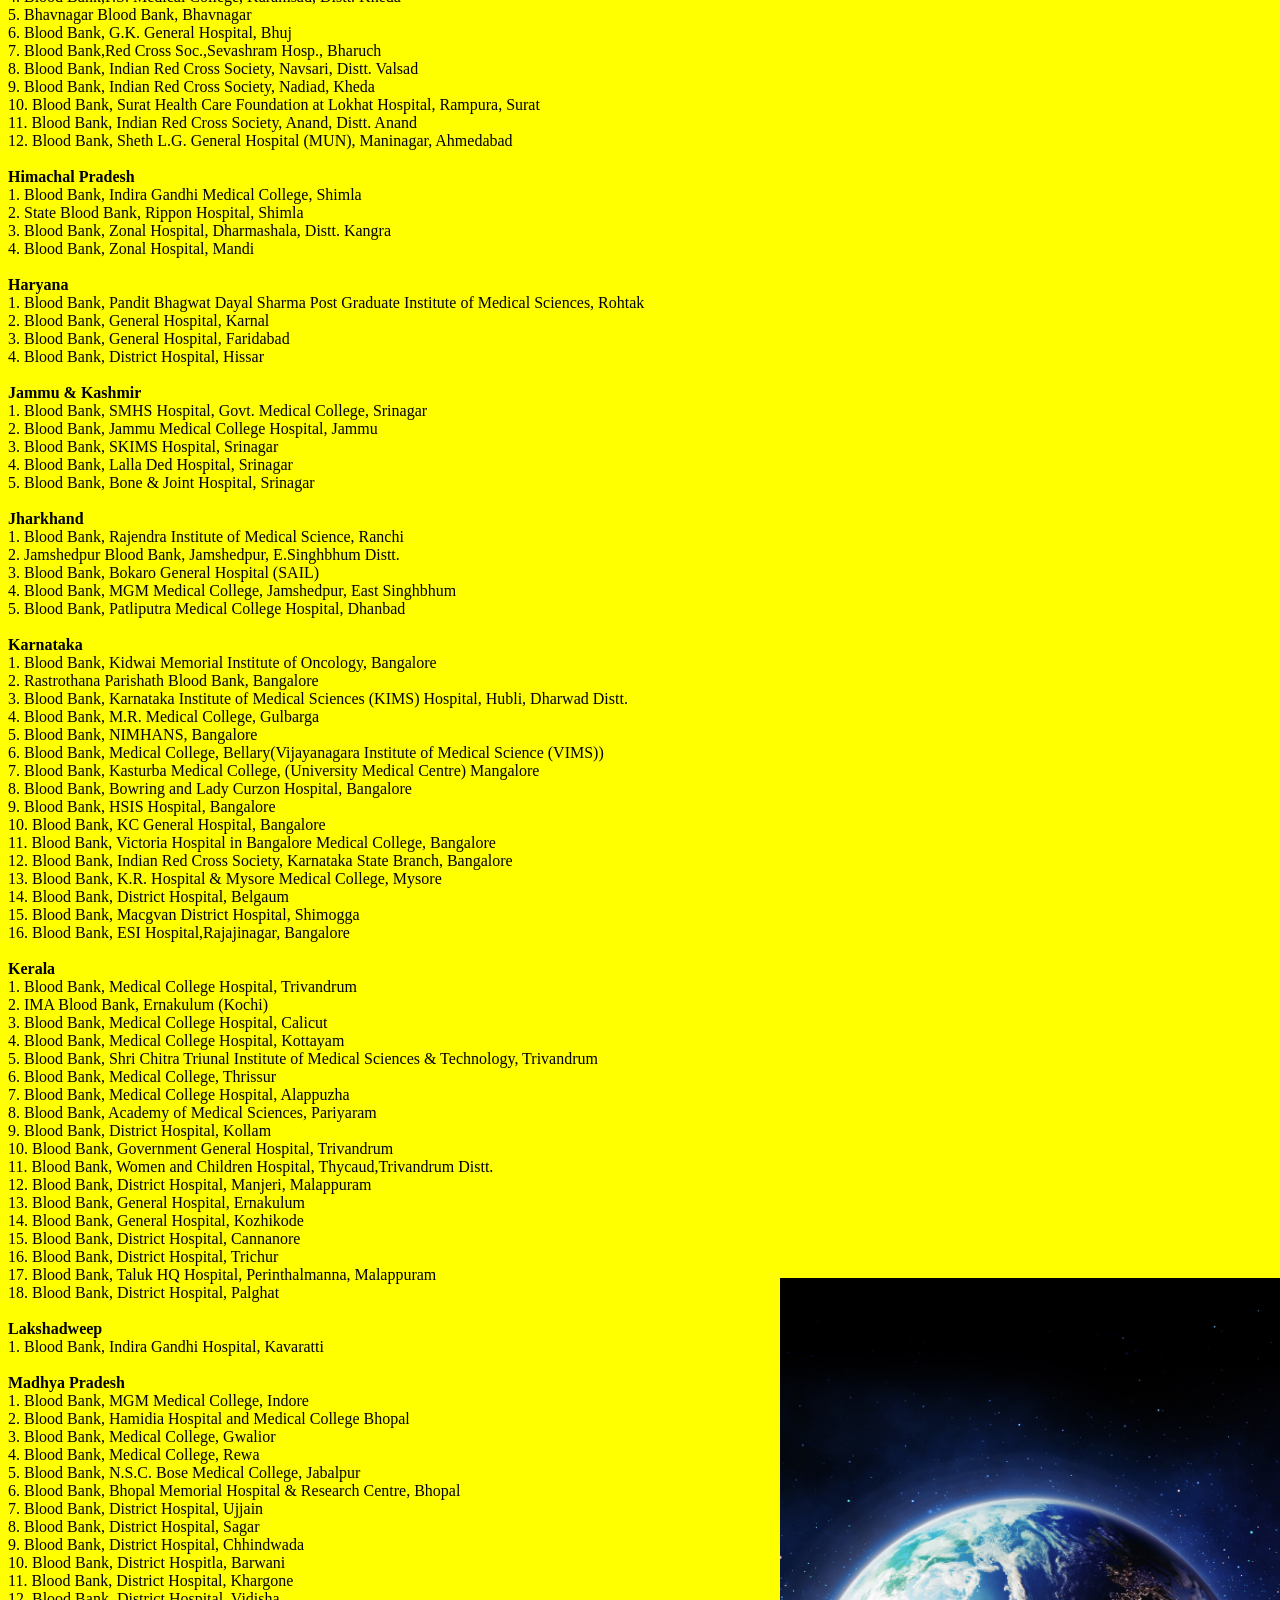
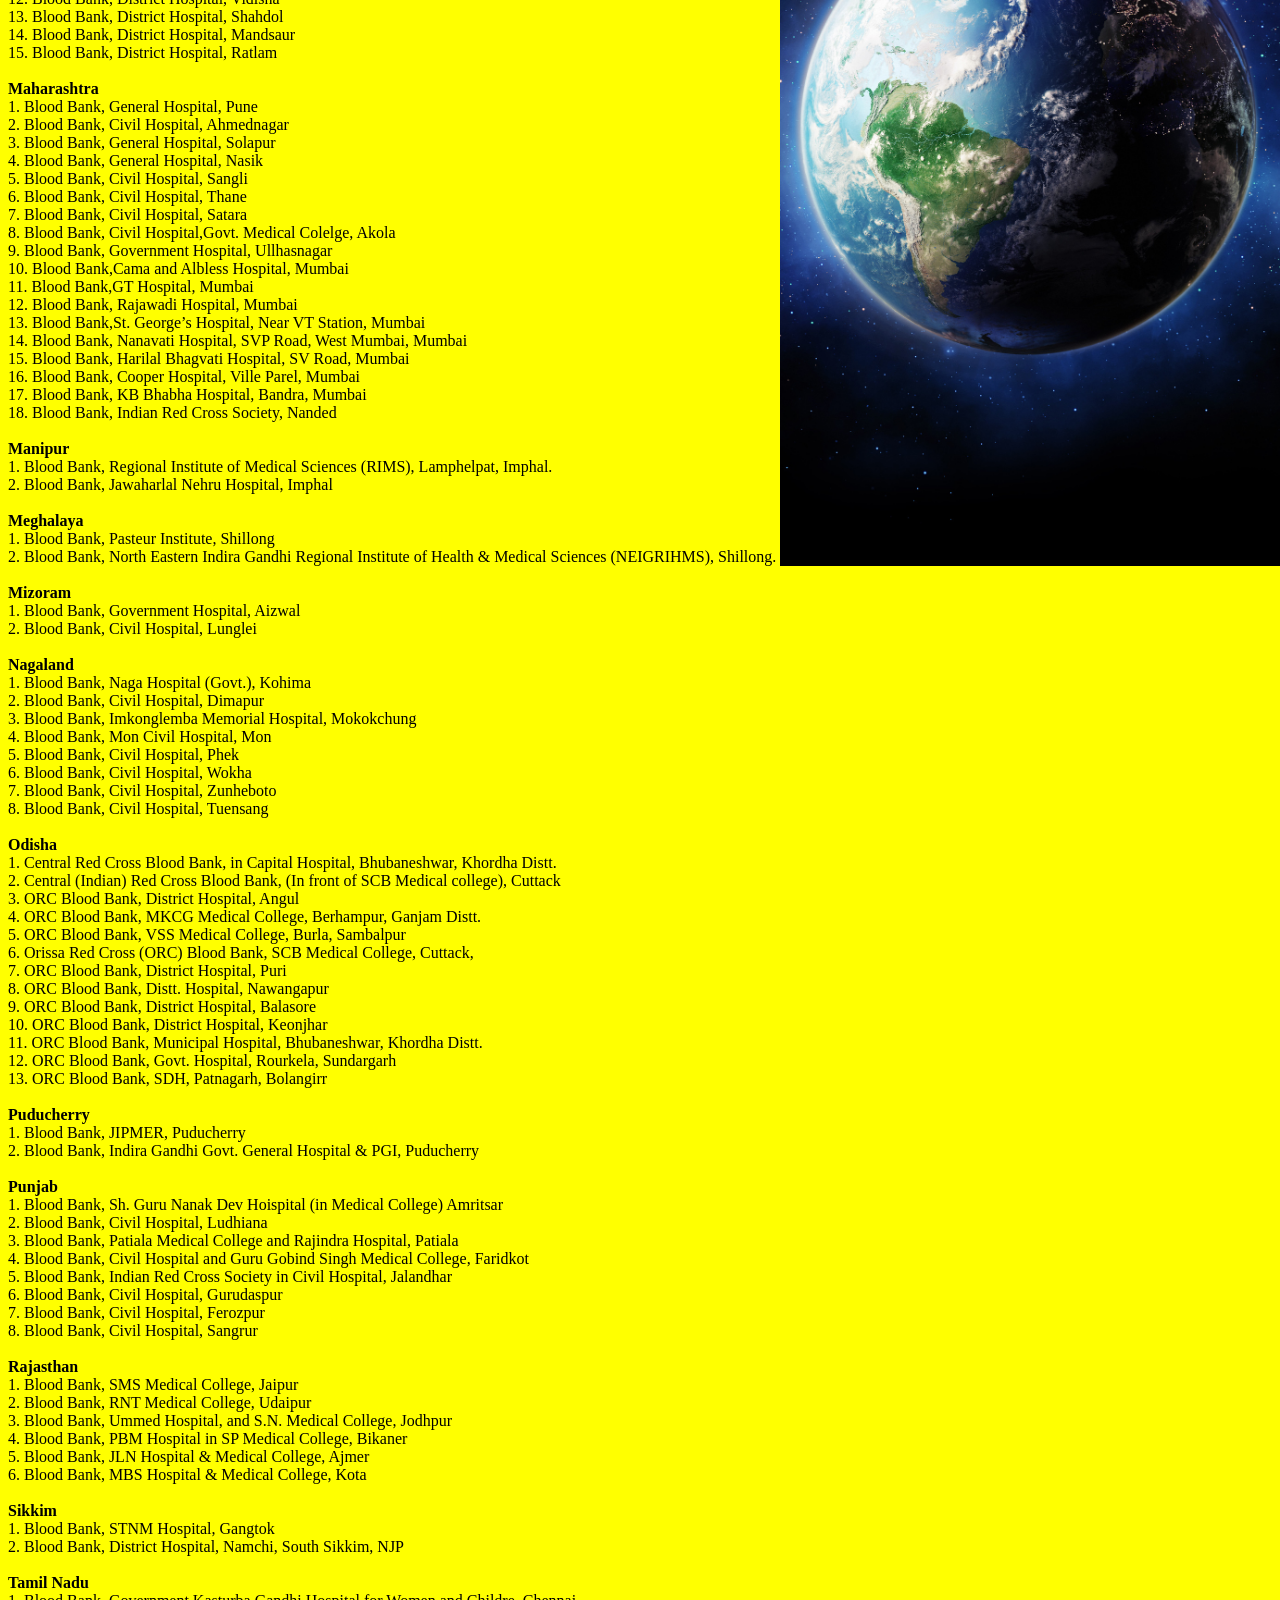
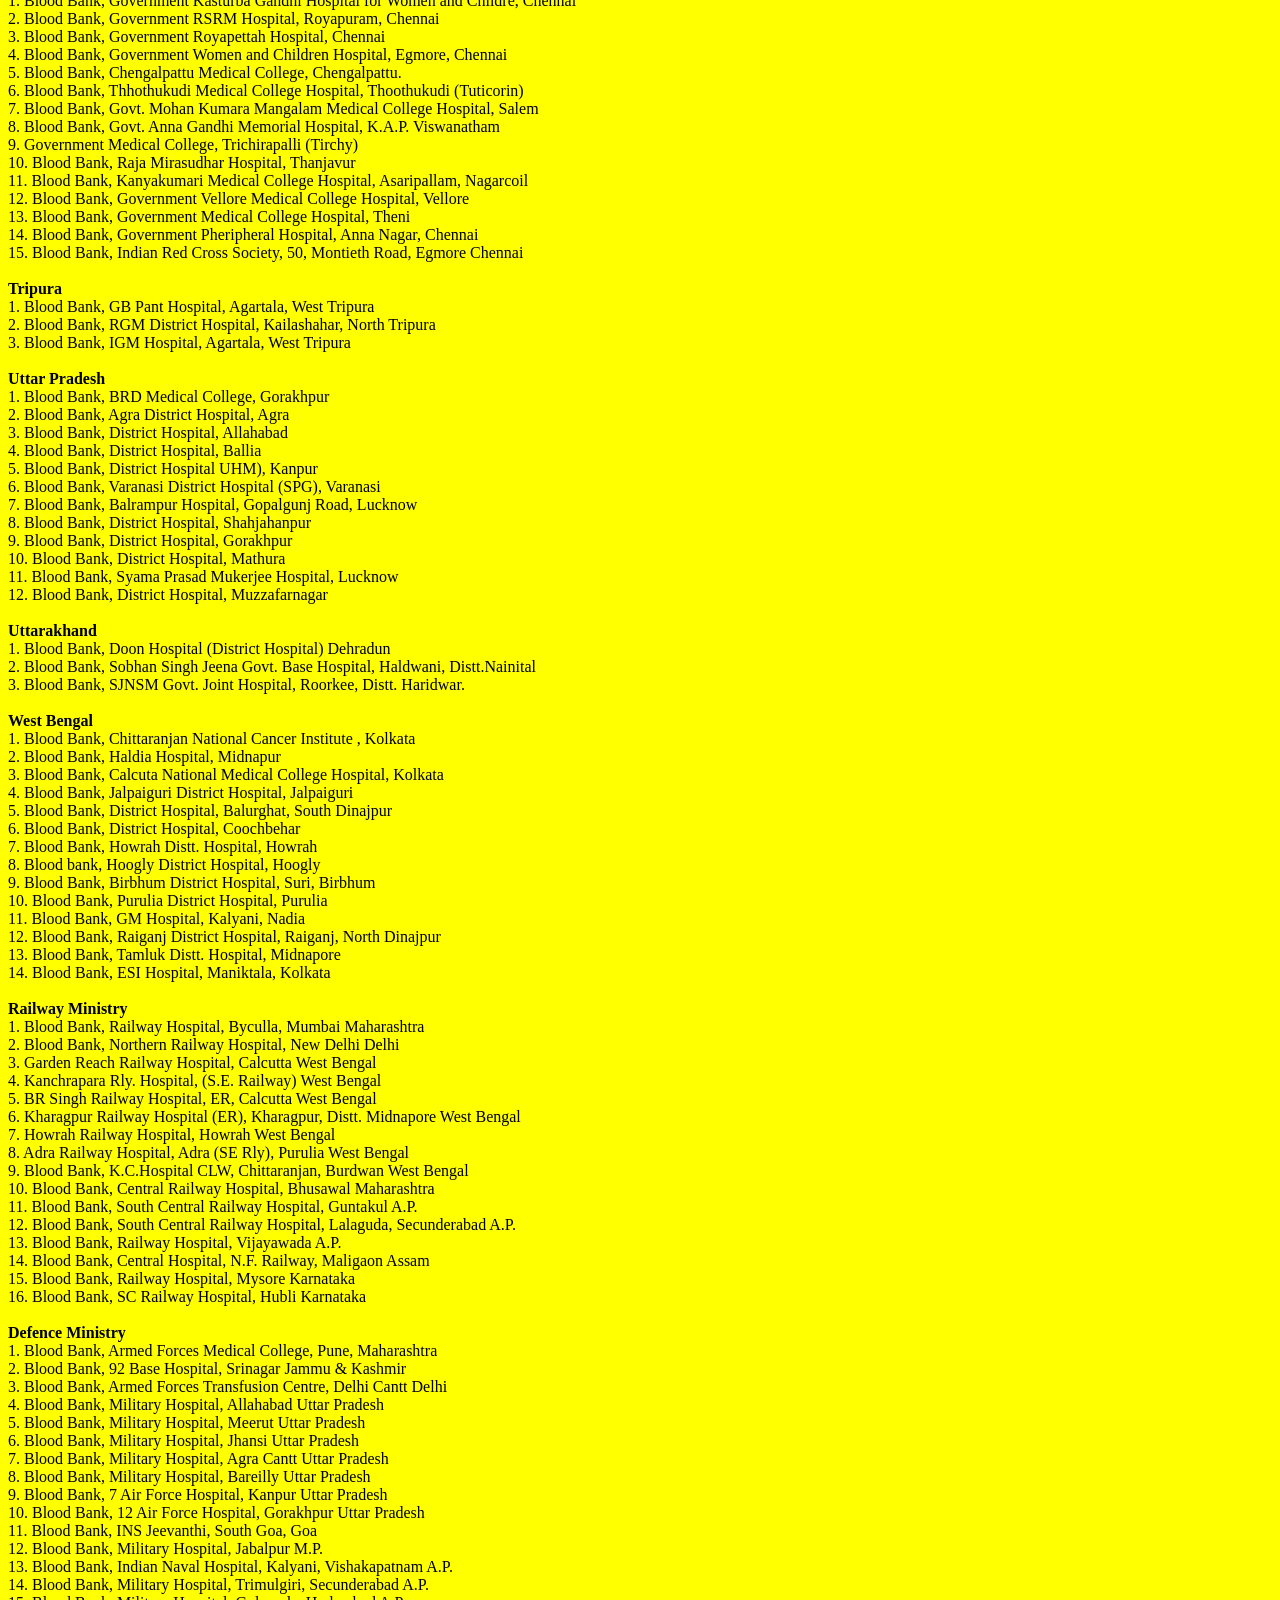
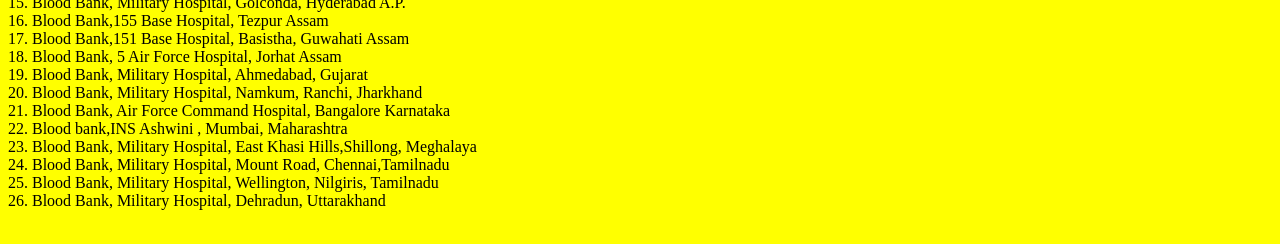
==== commit 3abe750c: "Update list.html" ====
--- a/list.html
+++ b/list.html
@@ -6,8 +6,8 @@
 <body>
 <form action="Blood Donation Management Project.html" method="get">
 <li  class="active" ><a  href='Blood Donation Management Project.html'>Home</a></li>
-<h1>Helpline Number for Blood Bank Information ----  1910</h1>
 <p id="p5"><h1><center>Major Blood Banks in India</h1>
+<h1>Helpline Number for Blood Bank Information ----  1910</h1><br>
 <b>Andaman & Nicobar Islands</b><br>
 1. Blood Bank, G.B. Pant Hospital, Port Blair<br><br>
 <b>Andhra pradesh</b><br>
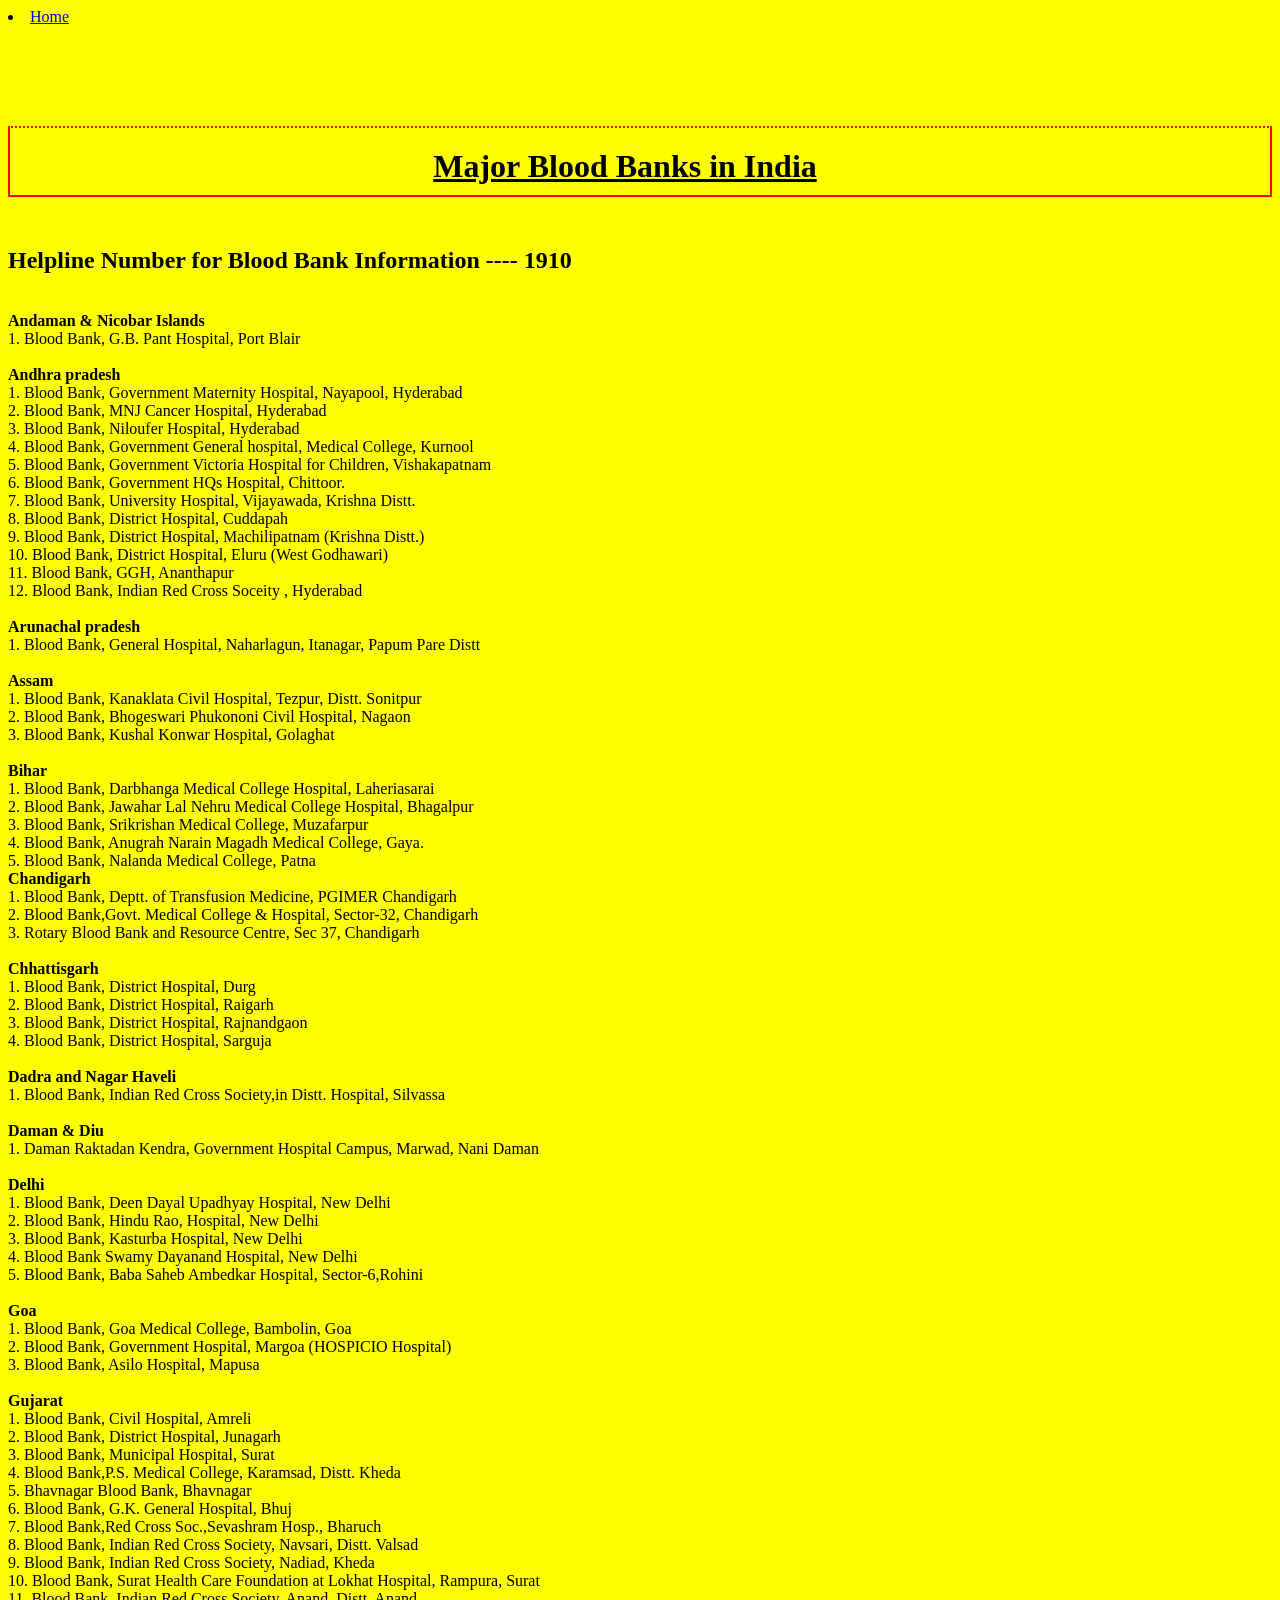
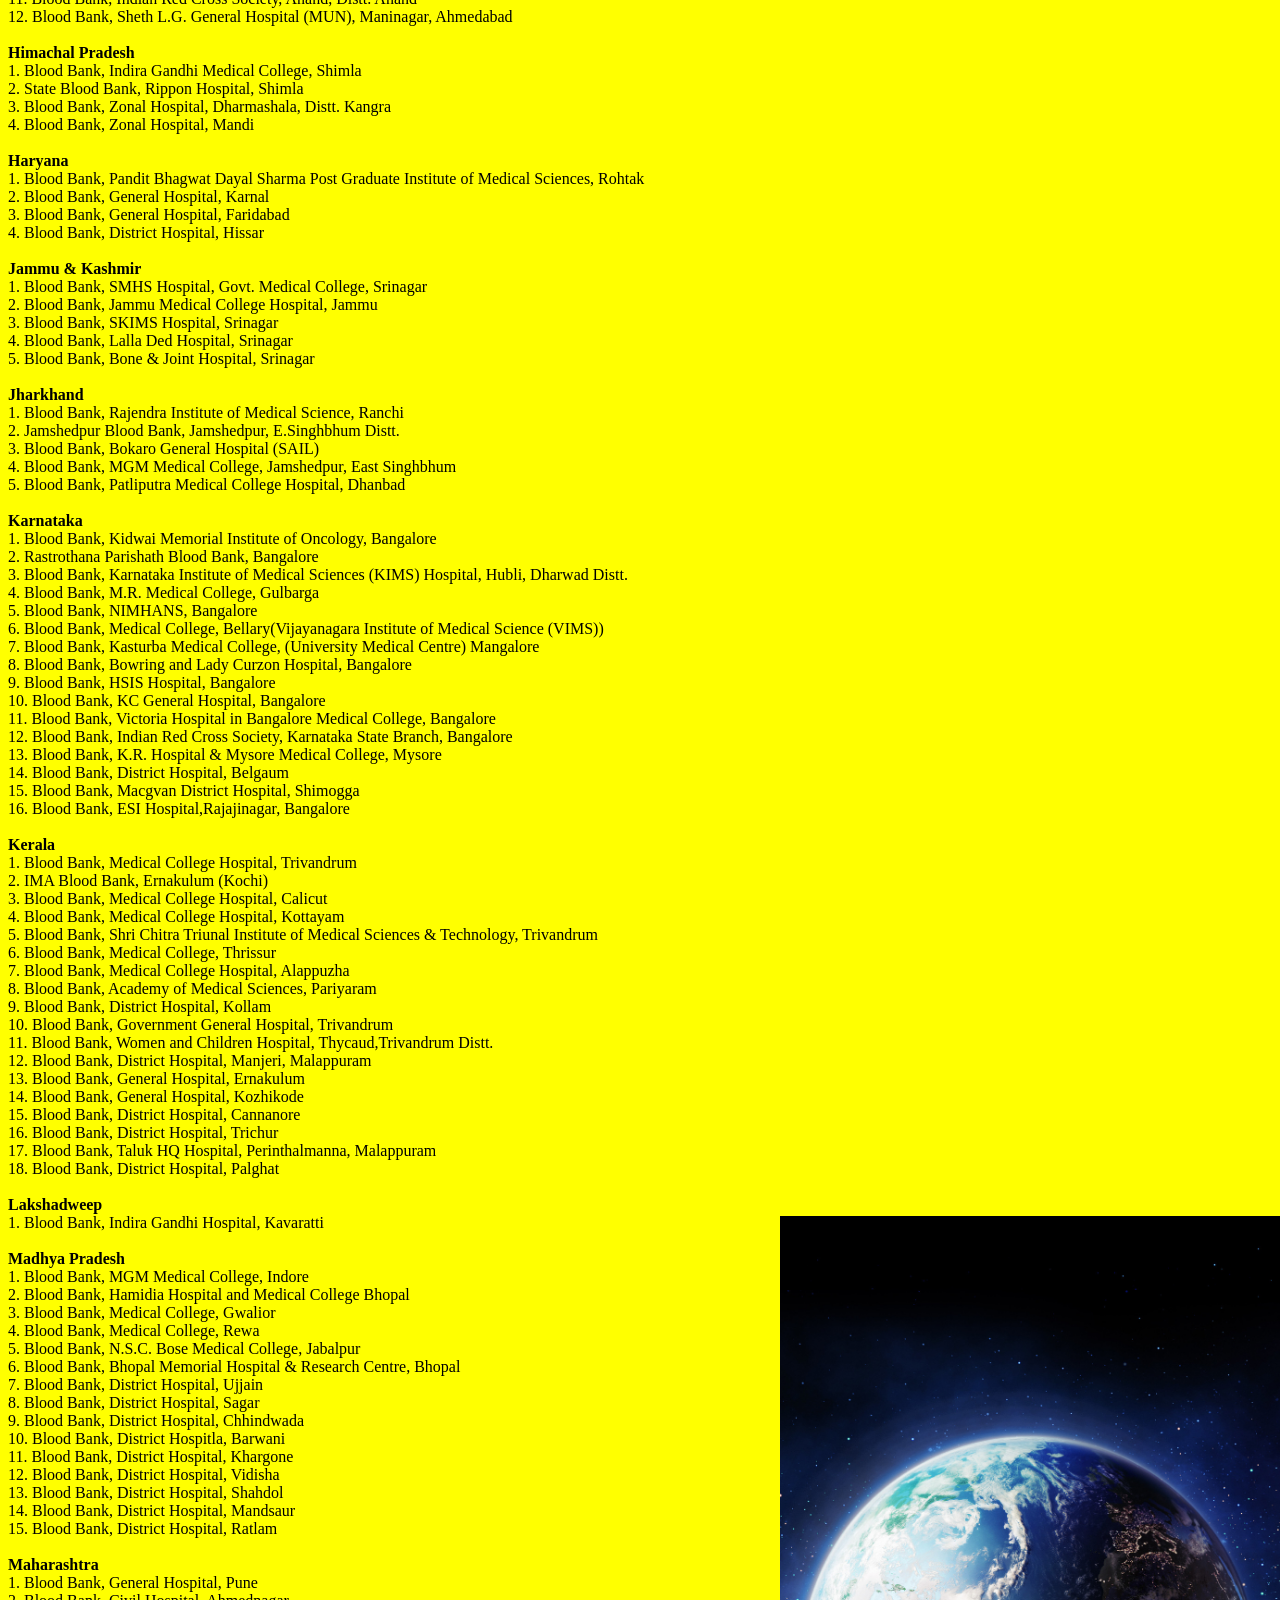
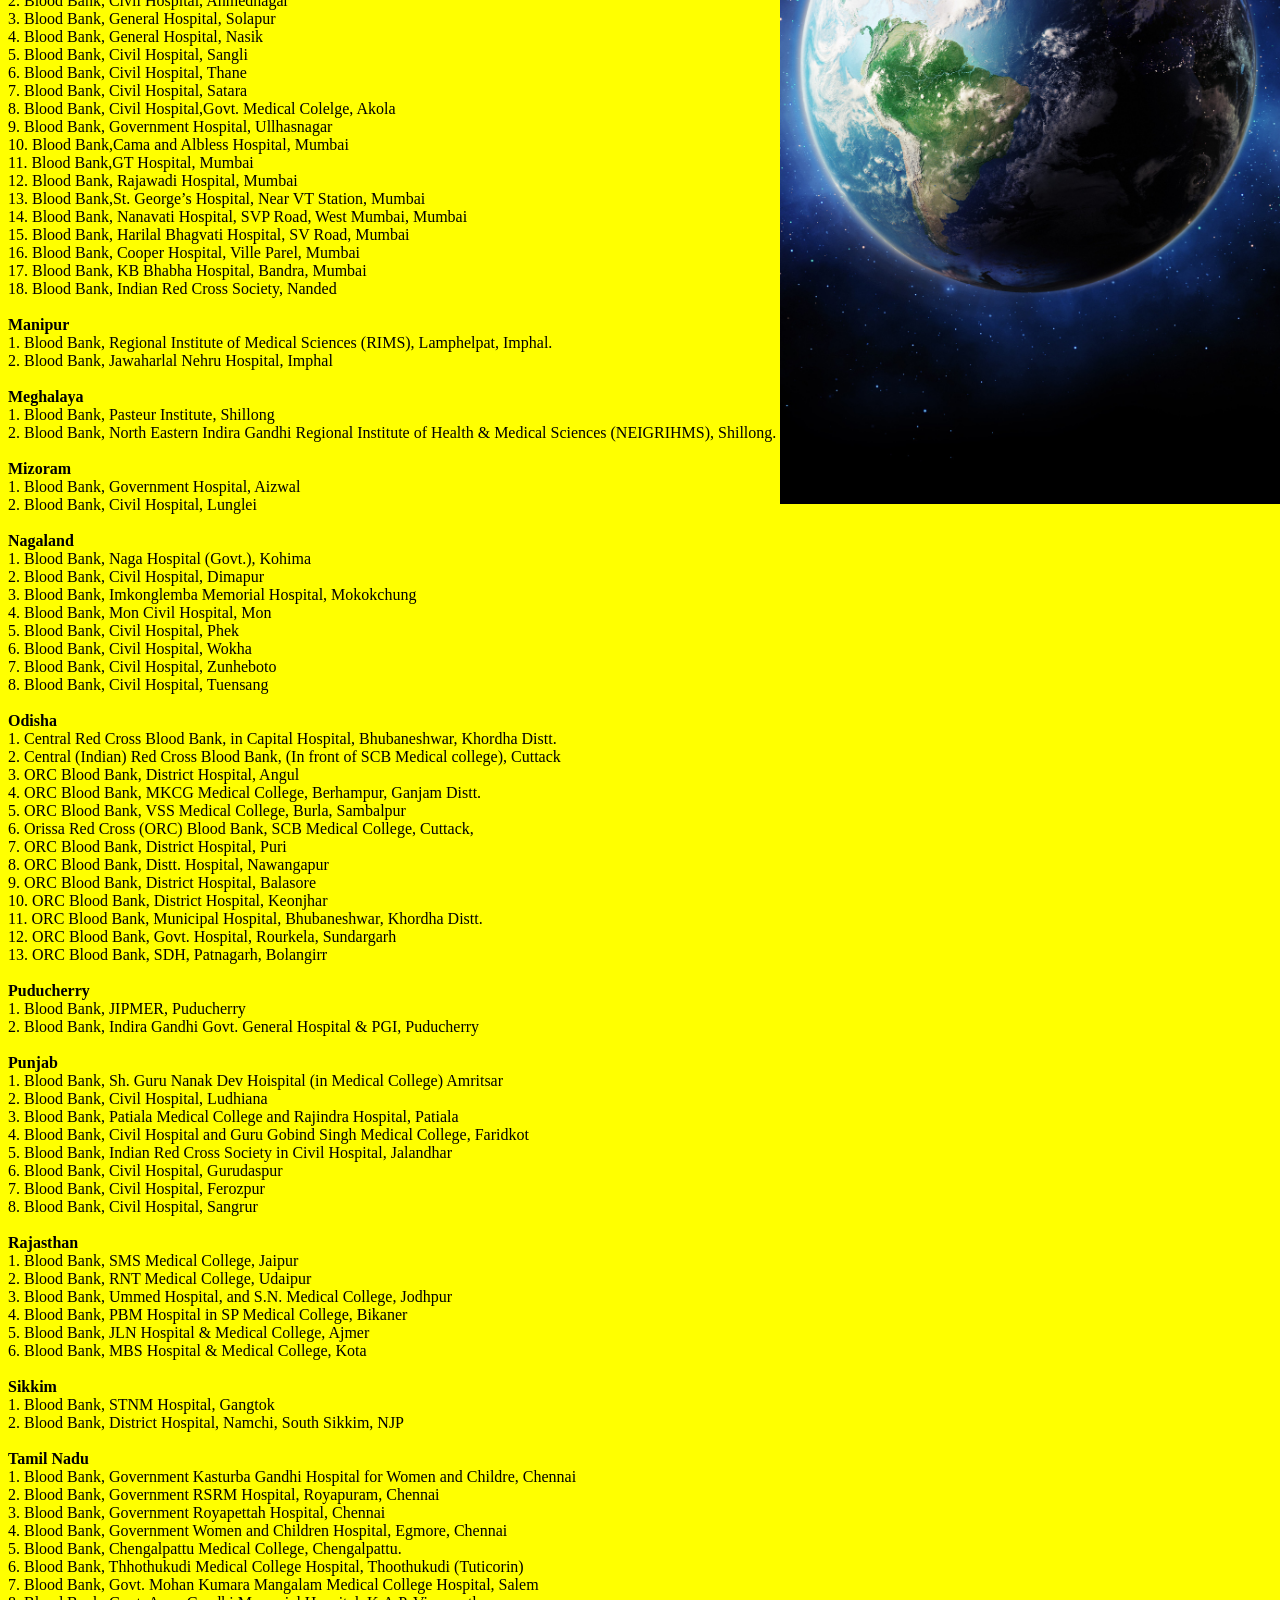
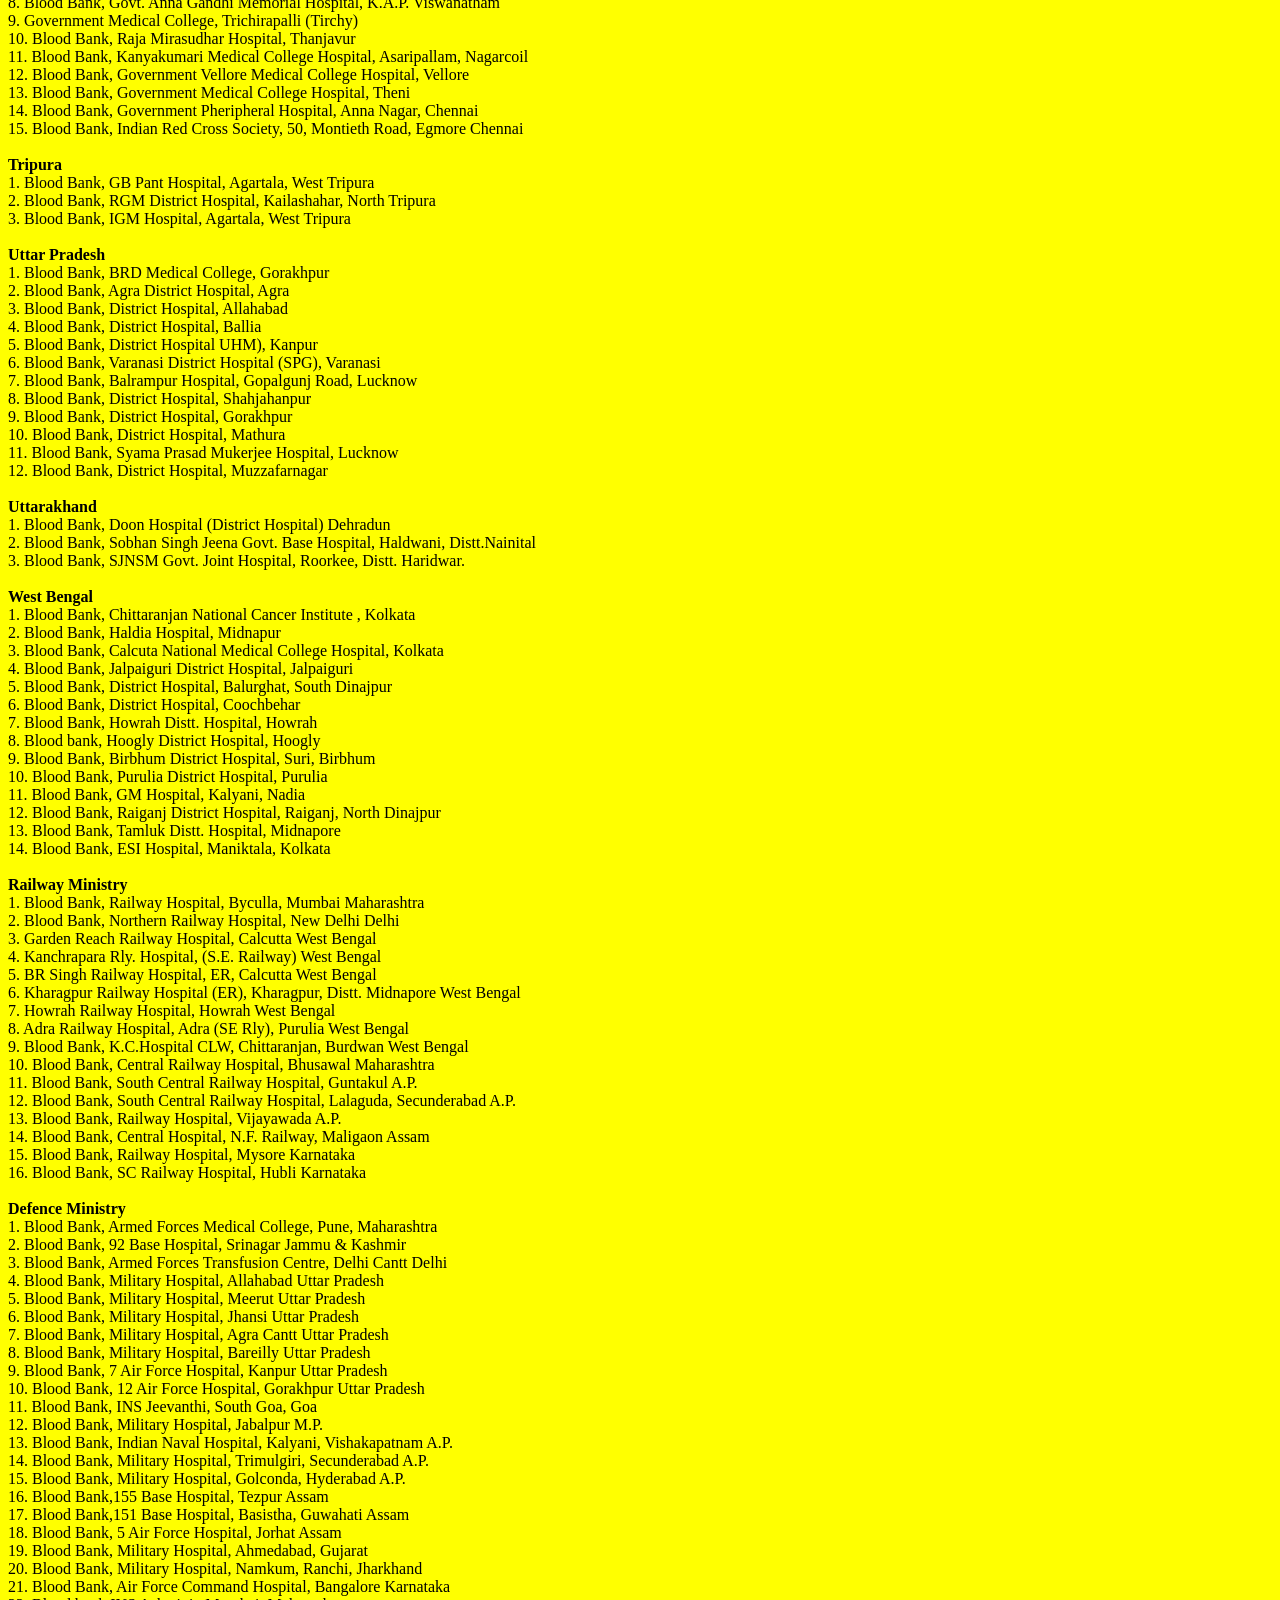
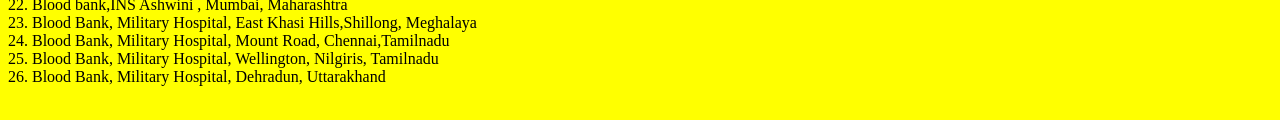
==== commit 4bd8feb3: "list" ====
--- a/list.html
+++ b/list.html
@@ -7,7 +7,7 @@
 <form action="Blood Donation Management Project.html" method="get">
 <li  class="active" ><a  href='Blood Donation Management Project.html'>Home</a></li>
 <p id="p5"><h1><center>Major Blood Banks in India</h1>
-<h1>Helpline Number for Blood Bank Information ----  1910</h1><br>
+<h2><b>Helpline Number for Blood Bank Information ----  1910</b></h2><br>
 <b>Andaman & Nicobar Islands</b><br>
 1. Blood Bank, G.B. Pant Hospital, Port Blair<br><br>
 <b>Andhra pradesh</b><br>
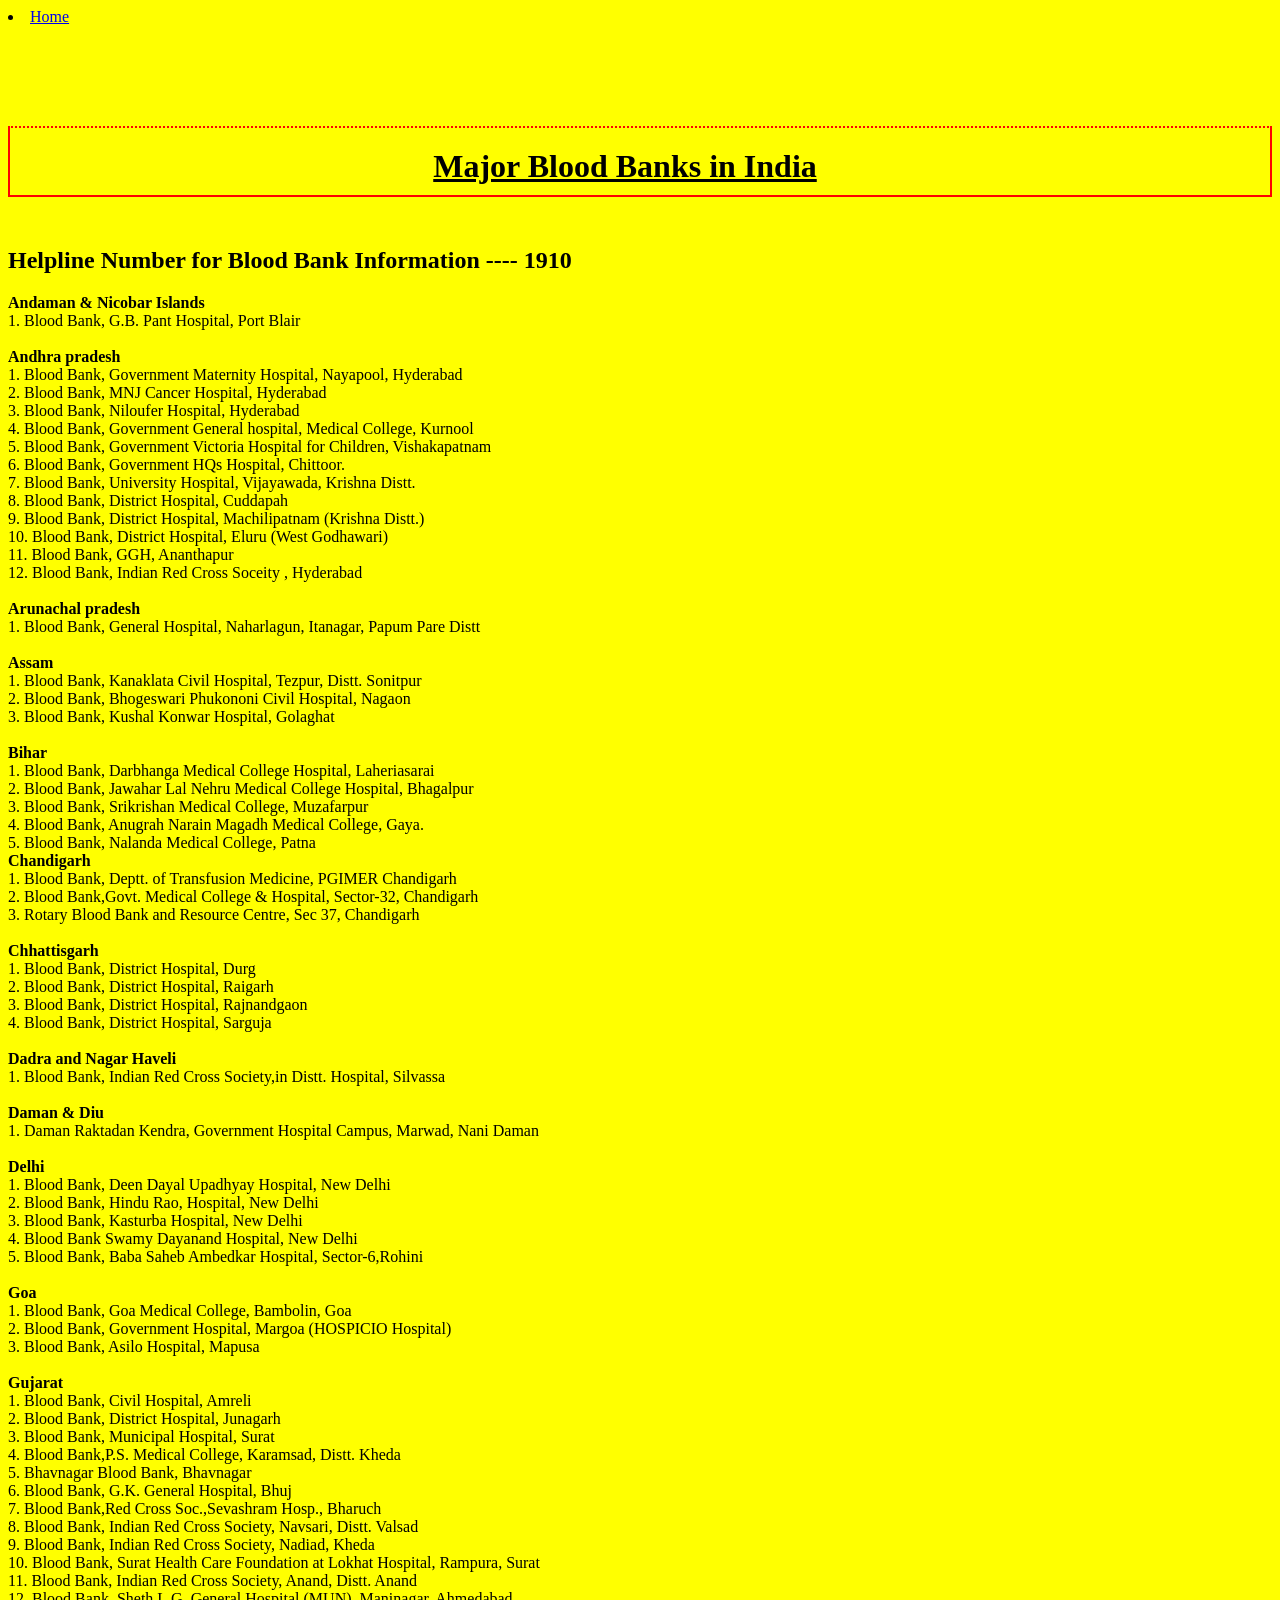
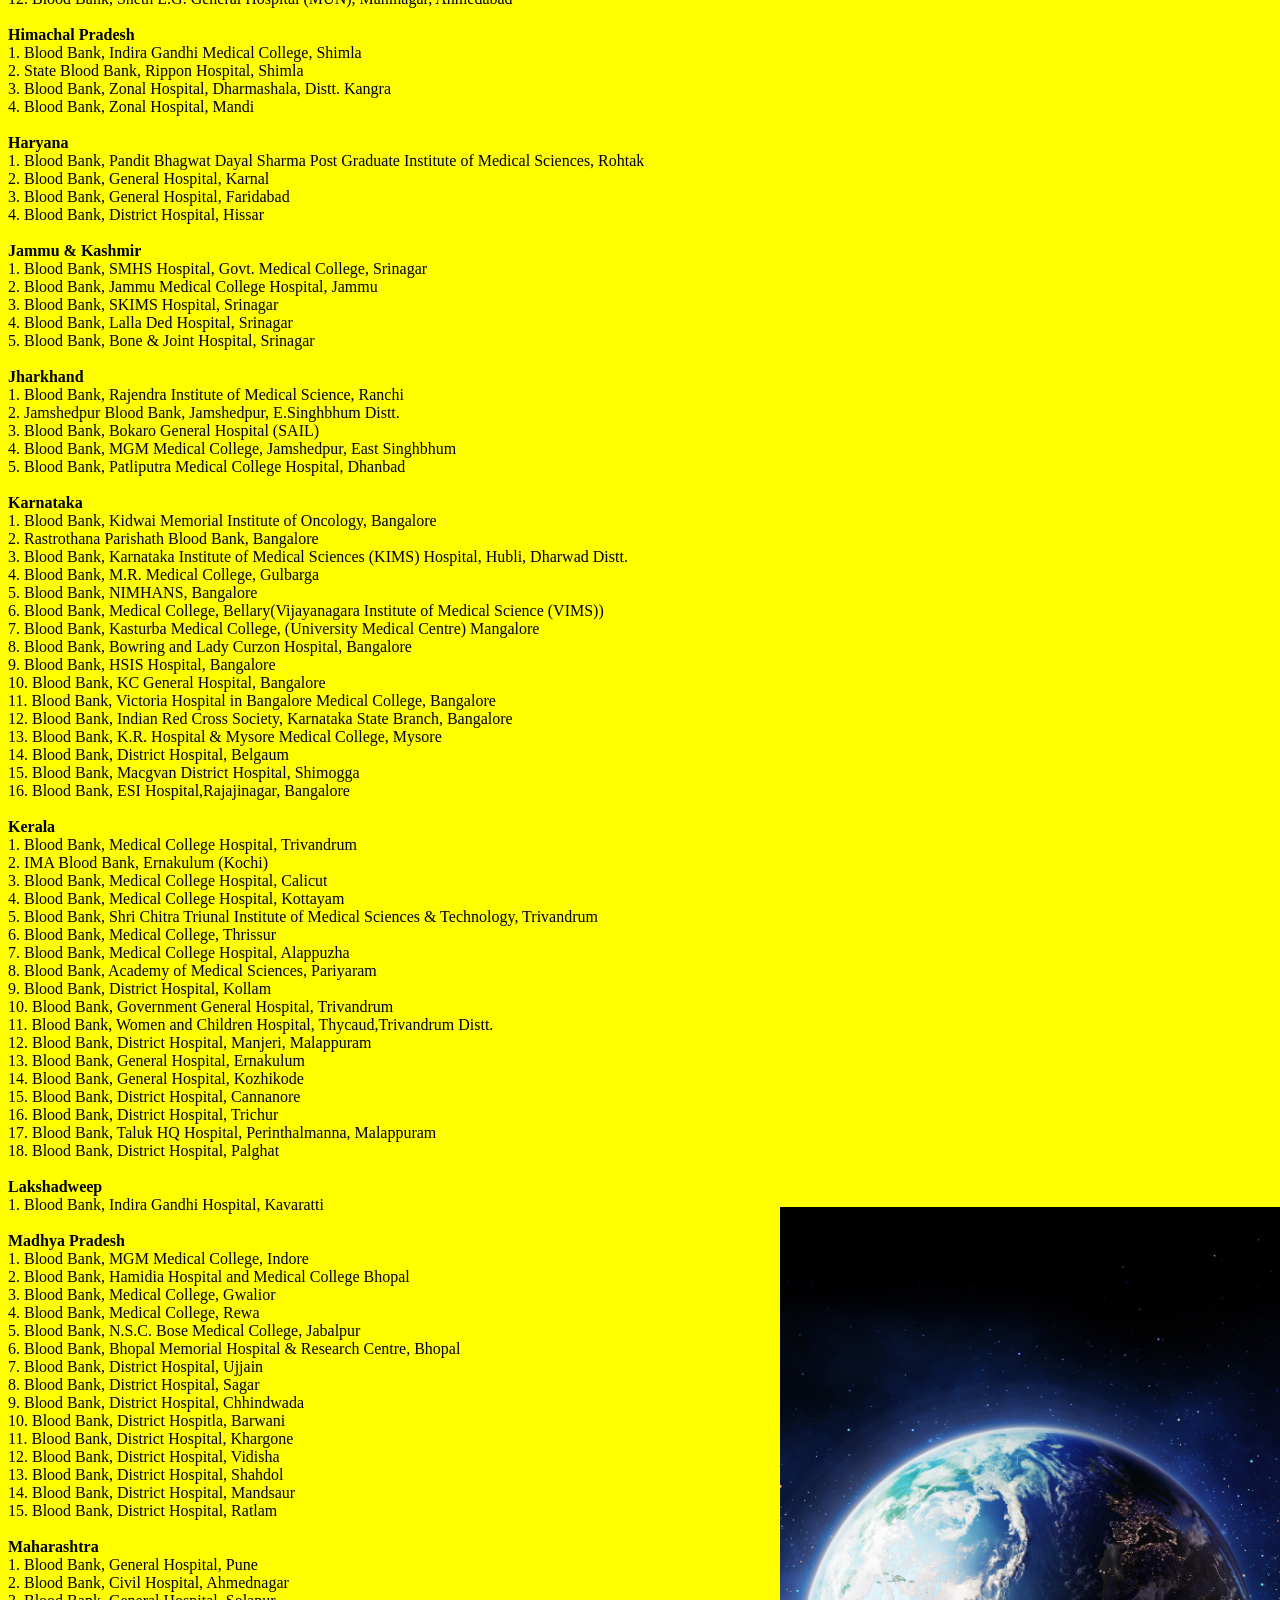
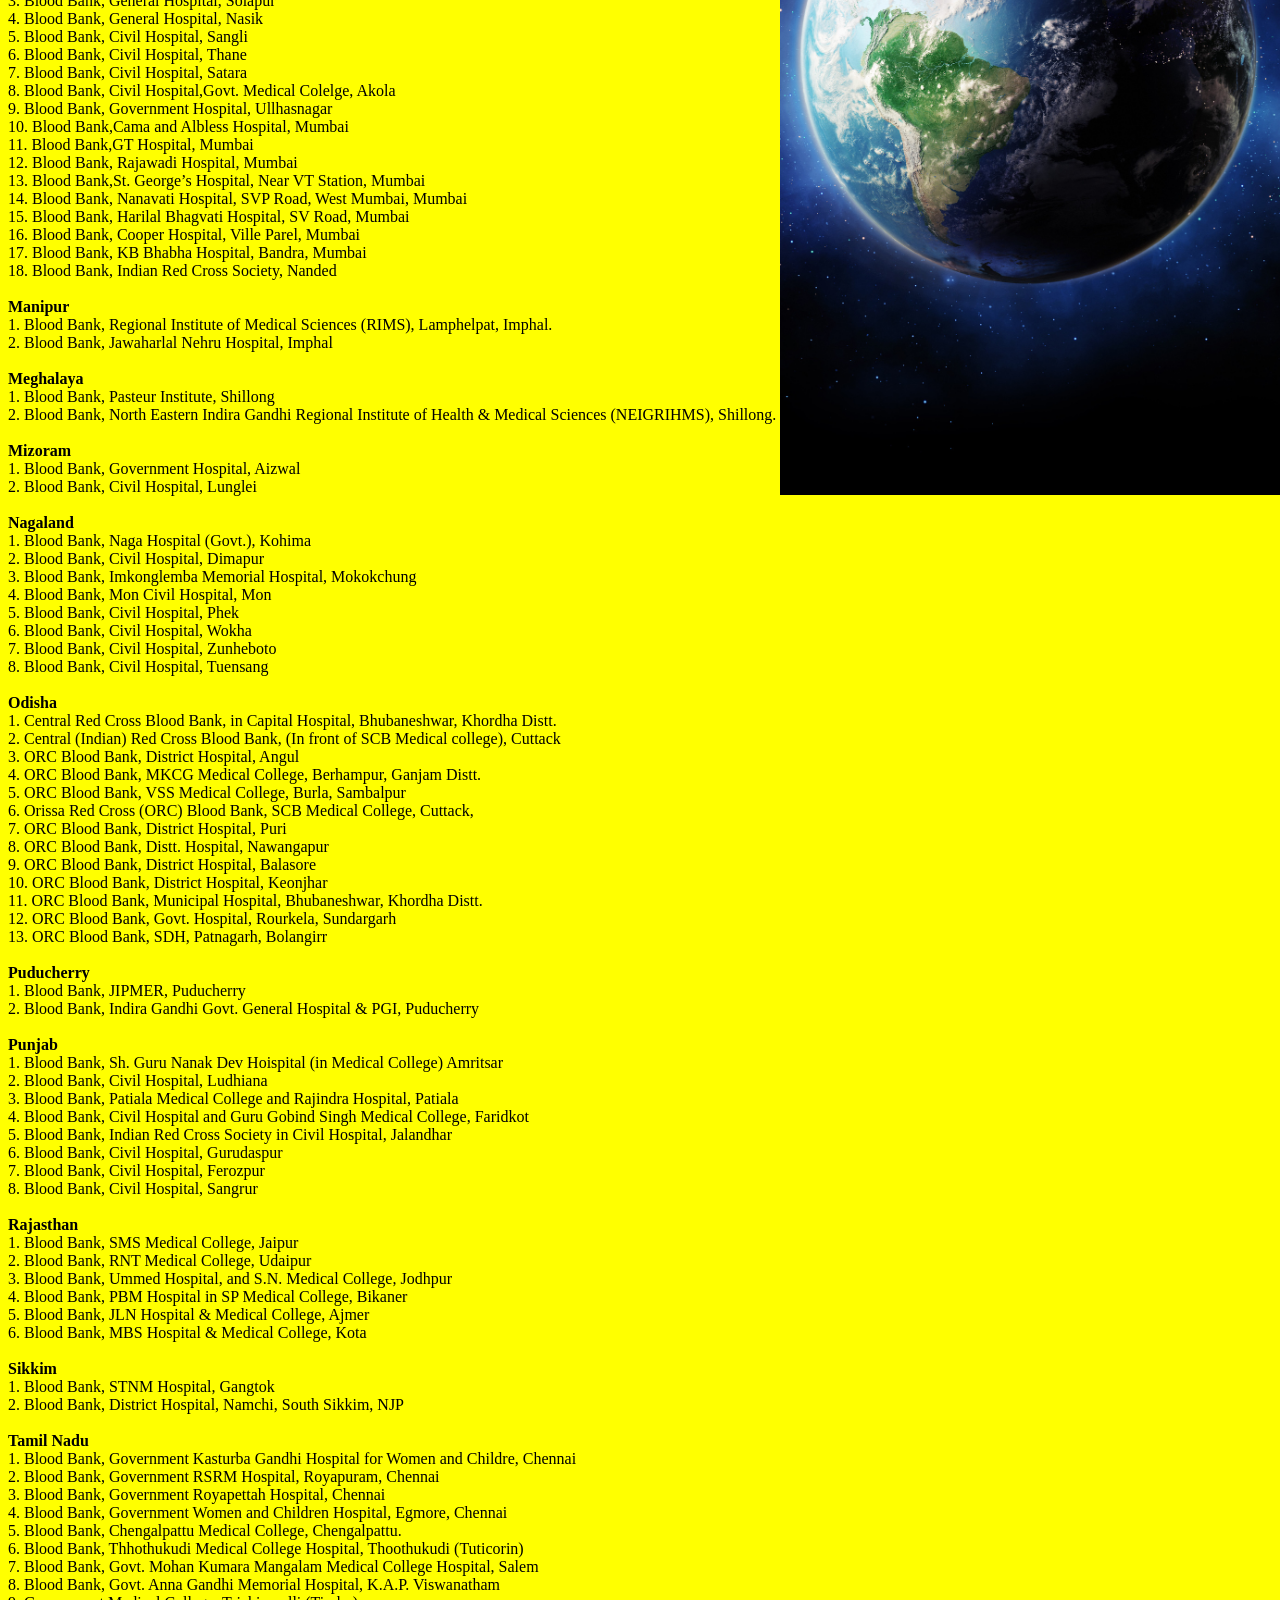
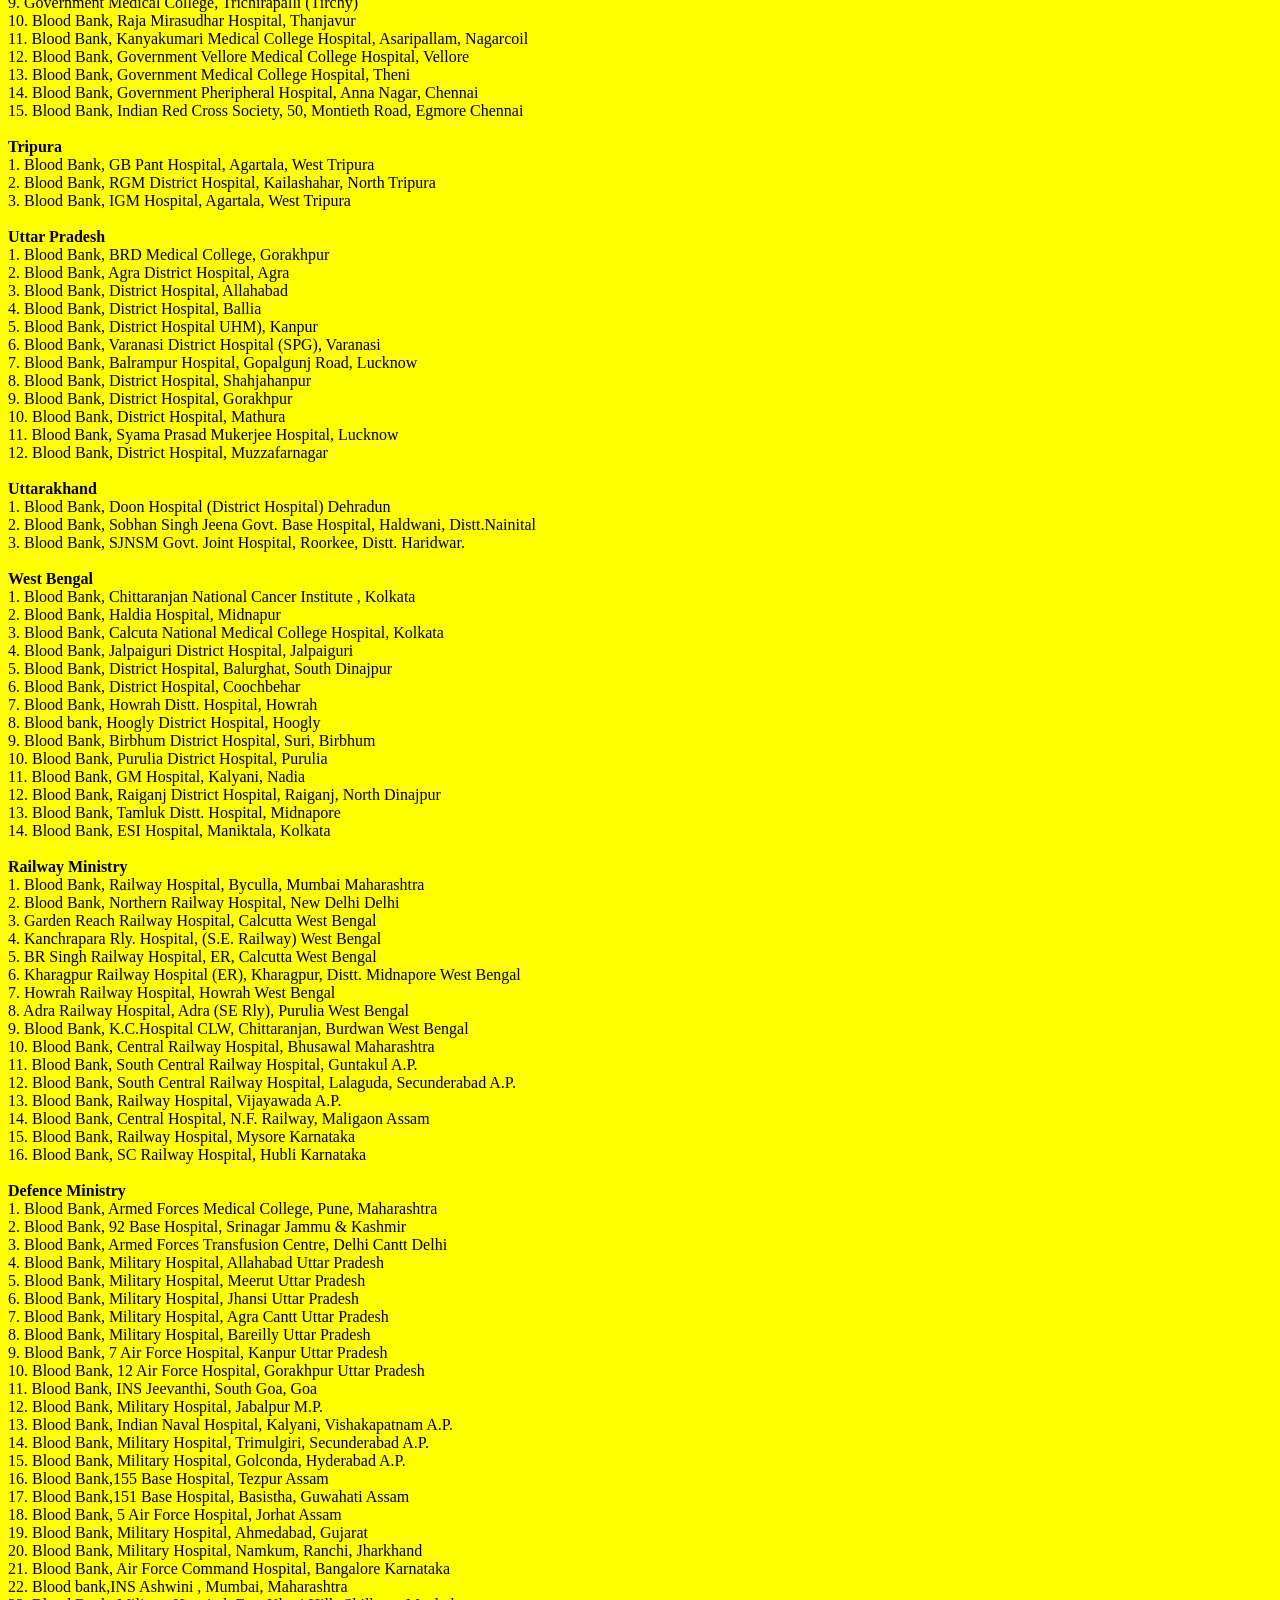
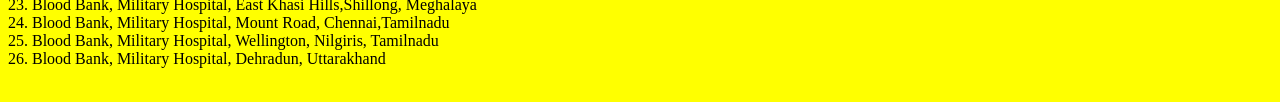
==== commit 5e76d074: "Update list.html" ====
--- a/list.html
+++ b/list.html
@@ -7,7 +7,7 @@
 <form action="Blood Donation Management Project.html" method="get">
 <li  class="active" ><a  href='Blood Donation Management Project.html'>Home</a></li>
 <p id="p5"><h1><center>Major Blood Banks in India</h1>
-<h2><b>Helpline Number for Blood Bank Information ----  1910</b></h2><br>
+<h2><b>Helpline Number for Blood Bank Information ----  1910</b></h2>
 <b>Andaman & Nicobar Islands</b><br>
 1. Blood Bank, G.B. Pant Hospital, Port Blair<br><br>
 <b>Andhra pradesh</b><br>
@@ -323,4 +323,4 @@
 </center>
 </form>
 </body>
-</html>+</html>
